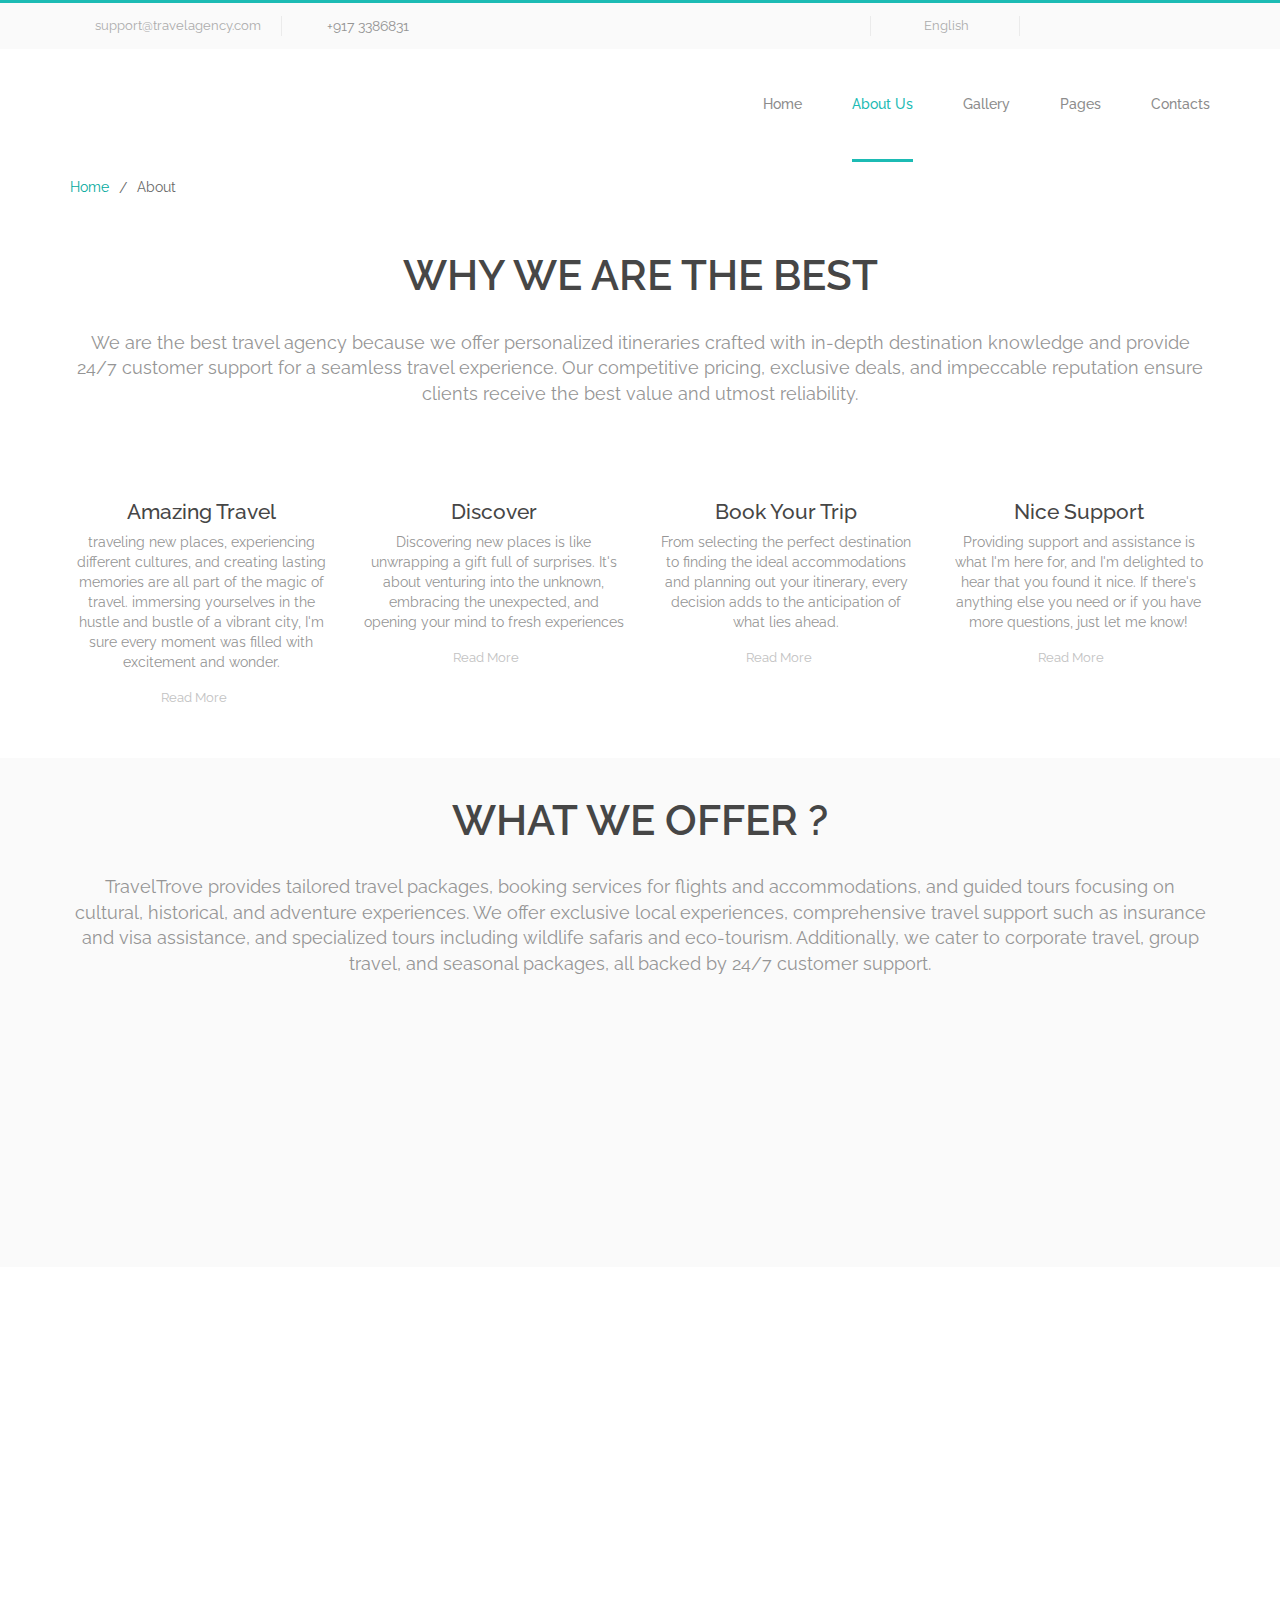
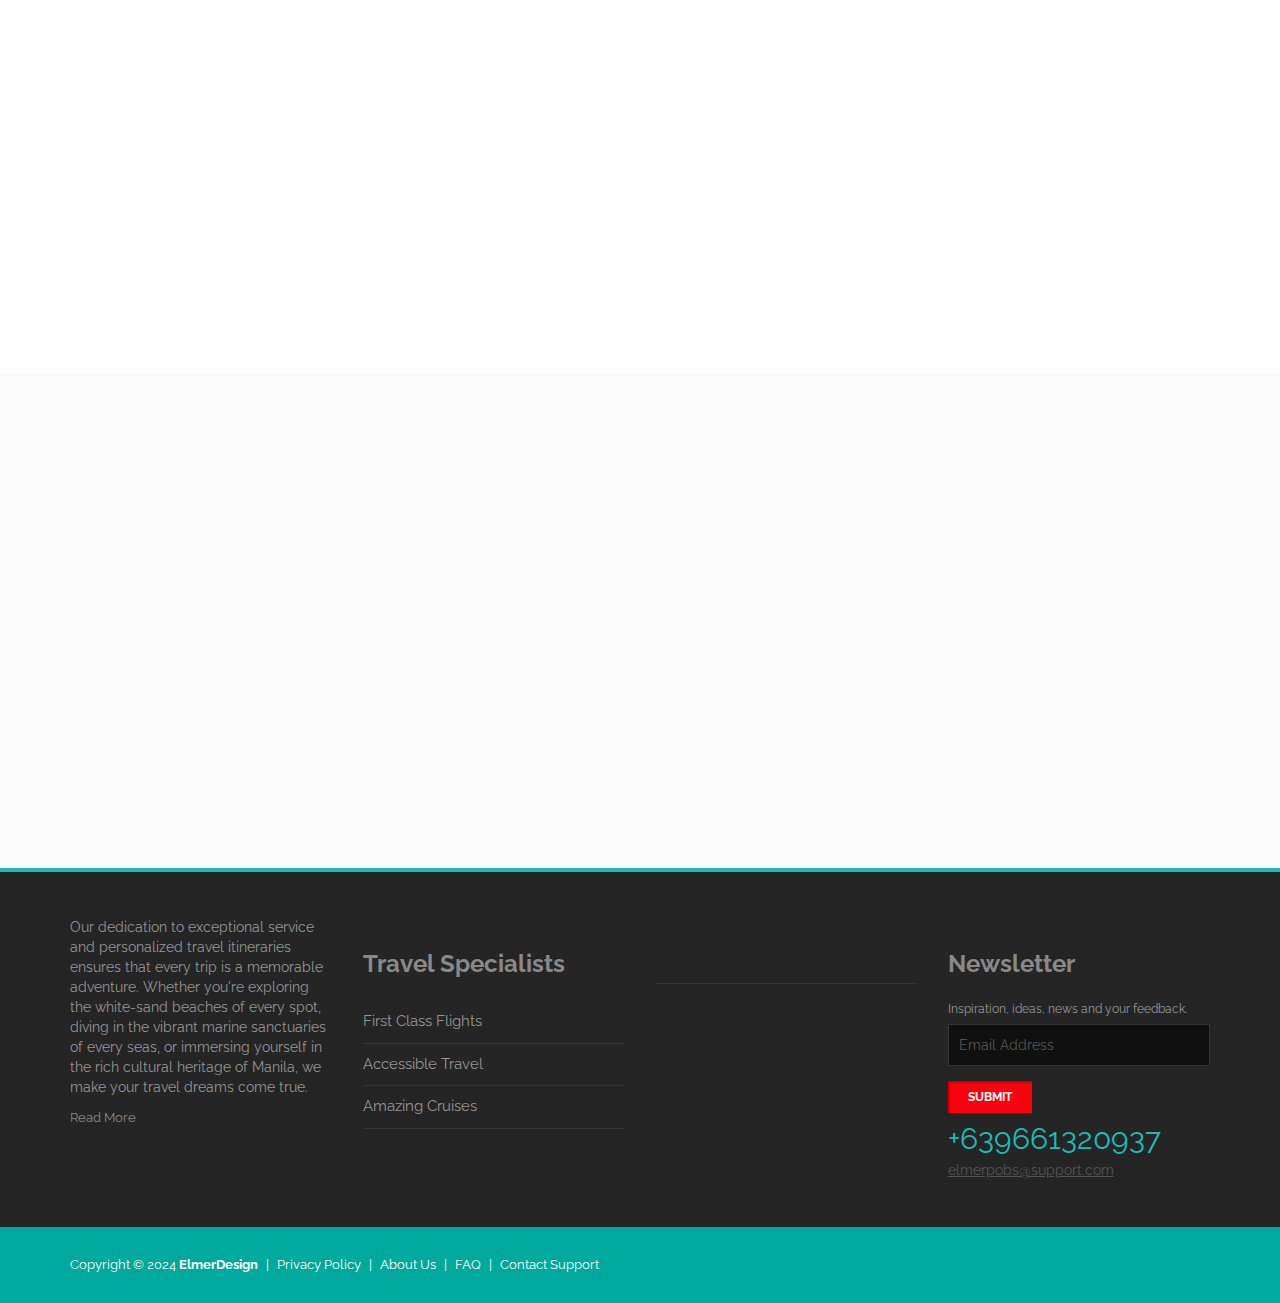
==== about.html @ 88b1f5b1 "Add files via upload" ====
<!DOCTYPE html>
<html lang="en">
<head>
<title>About - Travel agency, Bootstrap template</title>
<meta charset="utf-8">
<meta http-equiv="X-UA-Compatible" content="IE=edge">
<meta name="viewport" content="width=device-width, initial-scale=1.0">
<META NAME="ROBOTS" CONTENT="NOINDEX, NOFOLLOW">

<link href="css/bootstrap.css" rel="stylesheet">
<link href="css/font-awesome.css" rel="stylesheet">
<link href="css/animate.css" rel="stylesheet">
<link href="css/select2.css" rel="stylesheet">
<link href="css/smoothness/jquery-ui-1.10.0.custom.css" rel="stylesheet">
<link href="css/style.css" rel="stylesheet">

<script src="js/jquery.js"></script>
<script src="js/jquery-ui.js"></script>
<script src="js/jquery-migrate-1.2.1.min.js"></script>
<script src="js/jquery.easing.1.3.js"></script>
<script src="js/superfish.js"></script>

<script src="js/select2.js"></script>

<script src="js/jquery.parallax-1.1.3.resize.js"></script>

<script src="js/SmoothScroll.js"></script>

<script src="js/jquery.appear.js"></script>

<script src="js/jquery.caroufredsel.js"></script>
<script src="js/jquery.touchSwipe.min.js"></script>

<script src="js/jquery.ui.totop.js"></script>

<script src="js/script.js"></script>

<!-- HTML5 Shim and Respond.js IE8 support of HTML5 elements and media queries -->
<!-- WARNING: Respond.js doesn't work if you view the page via file:// -->
<!--[if lt IE 9]>
  <script src="https://oss.maxcdn.com/html5shiv/3.7.2/html5shiv.min.js"></script>
  <script src="https://oss.maxcdn.com/respond/1.4.2/respond.min.js"></script>
<![endif]-->
</head>
<body class="not-front page-about">

<div id="main">

<div class="top1_wrapper">
  <div class="container">
    <div class="top1 clearfix">
      <div class="email1"><a href="#">support@travelagency.com</a></div>
      <div class="phone1">+917 3386831</div>
      <div class="social_wrapper">
        <ul class="social clearfix">
          <li><a href="#"><i class="fa fa-facebook"></i></a></li>
          <li><a href="#"><i class="fa fa-twitter"></i></a></li>
          <li><a href="#"><i class="fa fa-google-plus"></i></a></li>
          <li><a href="#"><i class="fa fa-instagram"></i></a></li>
          <li><a href="#"><i class="fa fa-vimeo-square"></i></a></li>
        </ul>
      </div>
      <div class="lang1">
        <div class="dropdown">
          <button class="btn btn-default dropdown-toggle" type="button" id="dropdownMenu1" data-toggle="dropdown" aria-haspopup="true" aria-expanded="true">English<span class="caret"></span>
          </button>
          <ul class="dropdown-menu" aria-labelledby="dropdownMenu1">
            <li><a class="af" href="#">Afghanistan</a></li>
                <li><a class="al" href="#">Albania</a></li>
                <li><a class="dz" href="#">Algeria</a></li>
                <li><a class="ad" href="#">Andorra</a></li>
                <li><a class="ao" href="#">Angola</a></li>
                <li><a class="ag" href="#">Antigua</a></li>
                <li><a class="ar" href="#">Argentina</a></li>
                <li><a class="am" href="#">Armenia</a></li>
                <li><a class="au" href="#">Australia</a></li>
                <li><a class="at" href="#">Austria</a></li>
                <li><a class="az" href="#">Azerbaijan</a></li>
                <li><a class="bs" href="#">Bahamas</a></li>
                <li><a class="bh" href="#">Bahrain</a></li>
                <li><a class="bd" href="#">Bangladesh</a></li>
                <li><a class="bb" href="#">Barbados</a></li>
                <li><a class="by" href="#">Belarus</a></li>
                <li><a class="be" href="#">Belgium</a></li>
                <li><a class="bz" href="#">Belize</a></li>
                <li><a class="bj" href="#">Benin</a></li>
                <li><a class="bt" href="#">Bhutan</a></li>
                <li><a class="bo" href="#">Bolivia</a></li>
                <li><a class="ba" href="#">Bosnia</a></li>
                <li><a class="bw" href="#">Botswana</a></li>
                <li><a class="br" href="#">Brazil</a></li>
                <li><a class="bn" href="#">Brunei</a></li>
                <li><a class="bg" href="#">Bulgaria</a></li>
                <li><a class="bf" href="#">Burkina Faso</a></li>
                <li><a class="bi" href="#">Burundi</a></li>
                <li><a class="cv" href="#">Cabo Verde</a></li>
                <li><a class="kh" href="#">Cambodia</a></li>
                <li><a class="cm" href="#">Cameroon</a></li>
                <li><a class="ca" href="#">Canada</a></li>
                <li><a class="cf" href="#">Central Africa</a></li>
                <li><a class="td" href="#">Chad</a></li>
                <li><a class="cl" href="#">Chile</a></li>
                <li><a class="cn" href="#">China</a></li>
                <li><a class="co" href="#">Colombia</a></li>
                <li><a class="km" href="#">Comoros</a></li>
                <li><a class="cd" href="#">Congo</a></li>
                <li><a class="cr" href="#">Costa Rica</a></li>
                <li><a class="hr" href="#">Croatia</a></li>
                <li><a class="cu" href="#">Cuba</a></li>
                <li><a class="cy" href="#">Cyprus</a></li>
                <li><a class="cz" href="#">Czechia</a></li>
                <li><a class="dk" href="#">Denmark</a></li>
                <li><a class="dj" href="#">Djibouti</a></li>
                <li><a class="dm" href="#">Dominica</a></li>
                <li><a class="do" href="#">Dominican Republic</a></li>
                <li><a class="ec" href="#">Ecuador</a></li>
                <li><a class="eg" href="#">Egypt</a></li>
                <li><a class="sv" href="#">El Salvador</a></li>
                <li><a class="gq" href="#">Equatorial Guinea</a></li>
                <li><a class="er" href="#">Eritrea</a></li>
                <li><a class="ee" href="#">Estonia</a></li>
                <li><a class="sz" href="#">Eswatini</a></li>
                <li><a class="et" href="#">Ethiopia</a></li>
                <li><a class="fj" href="#">Fiji</a></li>
                <li><a class="fi" href="#">Finland</a></li>
                <li><a class="fr" href="#">France</a></li>
                <li><a class="ga" href="#">Gabon</a></li>
                <li><a class="gm" href="#">Gambia</a></li>
                <li><a class="ge" href="#">Georgia</a></li>
                <li><a class="de" href="#">Germany</a></li>
                <li><a class="gh" href="#">Ghana</a></li>
                <li><a class="gr" href="#">Greece</a></li>
                <li><a class="gd" href="#">Grenada</a></li>
                <li><a class="gt" href="#">Guatemala</a></li>
                <li><a class="gn" href="#">Guinea</a></li>
                <li><a class="gw" href="#">Guinea-Bissau</a></li>
                <li><a class="gy" href="#">Guyana</a></li>
                <li><a class="ht" href="#">Haiti</a></li>
                <li><a class="hn" href="#">Honduras</a></li>
                <li><a class="hu" href="#">Hungary</a></li>
                <li><a class="is" href="#">Iceland</a></li>
                <li><a class="in" href="#">India</a></li>
                <li><a class="id" href="#">Indonesia</a></li>
                <li><a class="ir" href="#">Iran</a></li>
                <li><a class="iq" href="#">Iraq</a></li>
                <li><a class="ie" href="#">Ireland</a></li>
                <li><a class="il" href="#">Israel</a></li>
                <li><a class="it" href="#">Italy</a></li>
                <li><a class="jm" href="#">Jamaica</a></li>
                <li><a class="jp" href="#">Japan</a></li>
                <li><a class="jo" href="#">Jordan</a></li>
                <li><a class="kz" href="#">Kazakhstan</a></li>
                <li><a class="ke" href="#">Kenya</a></li>
                <li><a class="ki" href="#">Kiribati</a></li>
                <li><a class="kp" href="#">Korea (North)</a></li>
                <li><a class="kr" href="#">Korea (South)</a></li>
                <li><a class="kw" href="#">Kuwait</a></li>
                <li><a class="kg" href="#">Kyrgyzstan</a></li>
                <li><a class="la" href="#">Laos</a></li>
                <li><a class="lv" href="#">Latvia</a></li>
                <li><a class="lb" href="#">Lebanon</a></li>
                <li><a class="ls" href="#">Lesotho</a></li>
                <li><a class="lr" href="#">Liberia</a></li>
                <li><a class="ly" href="#">Libya</a></li>
                <li><a class="li" href="#">Liechtenstein</a></li>
                <li><a class="lt" href="#">Lithuania</a></li>
                <li><a class="lu" href="#">Luxembourg</a></li>
                <li><a class="mg" href="#">Madagascar</a></li>
                <li><a class="mw" href="#">Malawi</a></li>
                <li><a class="my" href="#">Malaysia</a></li>
                <li><a class="mv" href="#">Maldives</a></li>
                <li><a class="ml" href="#">Mali</a></li>
                <li><a class="mt" href="#">Malta</a></li>
                <li><a class="mh" href="#">Marshall Islands</a></li>
                <li><a class="mr" href="#">Mauritania</a></li>
                <li><a class="mu" href="#">Mauritius</a></li>
                <li><a class="mx" href="#">Mexico</a></li>
                <li><a class="fm" href="#">Micronesia</a></li>
                <li><a class="md" href="#">Moldova</a></li>
                <li><a class="mc" href="#">Monaco</a></li>
                <li><a class="mn" href="#">Mongolia</a></li>
                <li><a class="me" href="#">Montenegro</a></li>
                <li><a class="ma" href="#">Morocco</a></li>
                <li><a class="mz" href="#">Mozambique</a></li>
                <li><a class="mm" href="#">Myanmar (formerly Burma)</a></li>
                <li><a class="na" href="#">Namibia</a></li>
                <li><a class="nr" href="#">Nauru</a></li>
                <li><a class="np" href="#">Nepal</a></li>
                <li><a class="nl" href="#">Netherlands</a></li>
                <li><a class="nz" href="#">New Zealand</a></li>
                <li><a class="ni" href="#">Nicaragua</a></li>
                <li><a class="ne" href="#">Niger</a></li>
                <li><a class="ng" href="#">Nigeria</a></li>
                <li><a class="mk" href="#">North Macedonia</a></li>
                <li><a class="no" href="#">Norway</a></li>
                <li><a class="om" href="#">Oman</a></li>
                <li><a class="pk" href="#">Pakistan</a></li>
                <li><a class="pw" href="#">Palau</a></li>
                <li><a class="ps" href="#">Palestine State</a></li>
                <li><a class="pa" href="#">Panama</a></li>
                <li><a class="pg" href="#">Papua New Guinea</a></li>
                <li><a class="py" href="#">Paraguay</a></li>
                <li><a class="pe" href="#">Peru</a></li>
                <li><a class="ph" href="#">Philippines</a></li>
                <li><a class="pl" href="#">Poland</a></li>
                <li><a class="pt" href="#">Portugal</a></li>
                <li><a class="qa" href="#">Qatar</a></li>
                <li><a class="ro" href="#">Romania</a></li>
                <li><a class="ru" href="#">Russia</a></li>
                <li><a class="rw" href="#">Rwanda</a></li>
                <li><a class="kn" href="#">Saint Kitts and Nevis</a></li>
                <li><a class="lc" href="#">Saint Lucia</a></li>
                <li><a class="vc" href="#">Saint Vincent and the Grenadines</a></li>
                <li><a class="ws" href="#">Samoa</a></li>
                <li><a class="sm" href="#">San Marino</a></li>
                <li><a class="st" href="#">Sao Tome and Principe</a></li>
                <li><a class="sa" href="#">Saudi Arabia</a></li>
                <li><a class="sn" href="#">Senegal</a></li>
                <li><a class="rs" href="#">Serbia</a></li>
                <li><a class="sc" href="#">Seychelles</a></li>
                <li><a class="sl" href="#">Sierra Leone</a></li>
                <li><a class="sg" href="#">Singapore</a></li>
                <li><a class="sk" href="#">Slovakia</a></li>
                <li><a class="si" href="#">Slovenia</a></li>
                <li><a class="sb" href="#">Solomon Islands</a></li>
                <li><a class="so" href="#">Somalia</a></li>
                <li><a class="za" href="#">South Africa</a></li>
                <li><a class="ss" href="#">South Sudan</a></li>
                <li><a class="es" href="#">Spain</a></li>
                <li><a class="lk" href="#">Sri Lanka</a></li>
                <li><a class="sd" href="#">Sudan</a></li>
                <li><a class="sr" href="#">Suriname</a></li>
                <li><a class="se" href="#">Sweden</a></li>
                <li><a class="ch" href="#">Switzerland</a></li>
                <li><a class="sy" href="#">Syria</a></li>
                <li><a class="tw" href="#">Taiwan</a></li>
                <li><a class="tj" href="#">Tajikistan</a></li>
                <li><a class="tz" href="#">Tanzania</a></li>
                <li><a class="th" href="#">Thailand</a></li>
                <li><a class="tl" href="#">Timor-Leste</a></li>
                <li><a class="tg" href="#">Togo</a></li>
                <li><a class="to" href="#">Tonga</a></li>
                <li><a class="tt" href="#">Trinidad and Tobago</a></li>
                <li><a class="tn" href="#">Tunisia</a></li>
                <li><a class="tr" href="#">Turkey</a></li>
                <li><a class="tm" href="#">Turkmenistan</a></li>
                <li><a class="tv" href="#">Tuvalu</a></li>
                <li><a class="ug" href="#">Uganda</a></li>
                <li><a class="ua" href="#">Ukraine</a></li>
                <li><a class="ae" href="#">United Arab Emirates</a></li>
                <li><a class="gb" href="#">United Kingdom</a></li>
                <li><a class="us" href="#">United States of America</a></li>
                <li><a class="uy" href="#">Uruguay</a></li>
                <li><a class="uz" href="#">Uzbekistan</a></li>
                <li><a class="vu" href="#">Vanuatu</a></li>
                <li><a class="ve" href="#">Venezuela</a></li>
                <li><a class="vn" href="#">Vietnam</a></li>
                <li><a class="ye" href="#">Yemen</a></li>
                <li><a class="zm" href="#">Zambia</a></li>
                <li><a class="zw" href="#">Zimbabwe</a></li>
          </ul>
        </div>
      </div>
    </div>
  </div>
</div>

<div class="top2_wrapper">
  <div class="container">
    <div class="top2 clearfix">
      <header>
        <div class="logo_wrapper">
          <a href="index.html" class="logo">
            <img src="images/logo.png" alt="" class="img-responsive">
          </a>
        </div>
      </header>
      <div class="navbar navbar_ navbar-default">
        <button type="button" class="navbar-toggle collapsed" data-toggle="collapse" data-target=".navbar-collapse">
          <span class="sr-only">Toggle navigation</span>
          <span class="icon-bar"></span>
          <span class="icon-bar"></span>
          <span class="icon-bar"></span>
        </button>
        <div class="navbar-collapse navbar-collapse_ collapse">
          <ul class="nav navbar-nav sf-menu clearfix">
              <li class="sub-menu sub-menu-1"><a href="index.html">Home<em></em></a>
              </li>
            <li class="active"><a href="about.html">About Us</a></li>
            <li><a href="gallery.html">Gallery</a></li>
            <li class="sub-menu sub-menu-1"><a href="#">Pages<em></em></a>
              <ul>
                <li><a href="flights.html">Flights</a>
                </li>
                <li><a href="hotels.html">Hotels</a>
                </li>

                <li><a href="cars.html">Rent a Car</a>
                </li>
                <li><a href="cruises.html">Cruises</a>
                </li>
              </ul>
            </li>
            <li><a href="contacts.html">Contacts</a></li>
          </ul>
        </div>
      </div>
    </div>
  </div>
</div>

<div class="breadcrumbs1_wrapper">
  <div class="container">
    <div class="breadcrumbs1"><a href="index.html">Home</a><span>/</span>About</div>
  </div>
</div>

<div id="why1">
  <div class="container">

    <h2 class="animated" data-animation="fadeInUp" data-animation-delay="100">WHY WE ARE THE BEST</h2>

    <div class="title1 animated" data-animation="fadeInUp" data-animation-delay="200">We are the best travel agency
      because we offer personalized itineraries crafted with in-depth destination knowledge and provide 24/7
      customer
      support for a seamless travel experience. Our competitive pricing, exclusive deals, and impeccable reputation
      ensure clients receive the best value and utmost reliability.</div>

    <br><br>

    <div class="row">
      <div class="col-sm-3">
        <div class="thumb2 animated" data-animation="flipInY" data-animation-delay="200">
          <div class="thumbnail clearfix">
            <a href="about.html">
              <figure class="">
                <img src="images/why1.png" alt="" class="img1 img-responsive">
                <img src="images/why1_hover.png" alt="" class="img2 img-responsive">
              </figure>
              <div class="caption">
                <div class="txt1">Amazing Travel</div>
                <div class="txt2">traveling new places, experiencing different cultures,
                  and creating lasting memories are all part of the magic of travel. immersing yourselves
                  in the hustle and bustle of a vibrant city,
                  I'm sure every moment was filled with excitement and wonder.</div>
                <div class="txt3">Read More</div>
              </div>
            </a>
          </div>
        </div>
      </div>
      <div class="col-sm-3">
        <div class="thumb2 animated" data-animation="flipInY" data-animation-delay="300">
          <div class="thumbnail clearfix">
            <a href="about.html">
              <figure class="">
                <img src="images/why2.png" alt="" class="img1 img-responsive">
                <img src="images/why2_hover.png" alt="" class="img2 img-responsive">
              </figure>
              <div class="caption">
                <div class="txt1">Discover</div>
                <div class="txt2">Discovering new places is like unwrapping a gift full of surprises. It's about
                  venturing into the unknown, embracing the unexpected, and opening your mind to fresh experiences
                </div>
                <div class="txt3">Read More</div>
              </div>
            </a>
          </div>
        </div>
      </div>
      <div class="col-sm-3">
        <div class="thumb2 animated" data-animation="flipInY" data-animation-delay="400">
          <div class="thumbnail clearfix">
            <a href="about.html">
              <figure class="">
                <img src="images/why3.png" alt="" class="img1 img-responsive">
                <img src="images/why3_hover.png" alt="" class="img2 img-responsive">
              </figure>
              <div class="caption">
                <div class="txt1">Book Your Trip</div>
                <div class="txt2"> From selecting the perfect destination to finding the ideal accommodations and
                  planning out your itinerary, every decision adds to the anticipation of what lies ahead. </div>
                <div class="txt3">Read More</div>
              </div>
            </a>
          </div>
        </div>
      </div>
      <div class="col-sm-3">
        <div class="thumb2 animated" data-animation="flipInY" data-animation-delay="500">
          <div class="thumbnail clearfix">
            <a href="about.html">
              <figure class="">
                <img src="images/why4.png" alt="" class="img1 img-responsive">
                <img src="images/why4_hover.png" alt="" class="img2 img-responsive">
              </figure>
              <div class="caption">
                <div class="txt1">Nice Support</div>
                <div class="txt2">Providing support and assistance is what I'm here for, and I'm delighted to hear
                  that you found it nice. If there's anything else you need or if you have more questions, just let
                  me know!</div>
                <div class="txt3">Read More</div>
              </div>
            </a>
          </div>
        </div>
      </div>
    </div>
  </div>
</div>  

<div id="what1">
  <div class="container">

    <h2 class="animated" data-animation="fadeInUp" data-animation-delay="200">WHAT WE OFFER ?</h2>

    <div class="title1 animated" data-animation="fadeInUp" data-animation-delay="300">TravelTrove provides tailored travel packages, booking services for flights and accommodations, 
      and guided tours focusing on cultural, historical, and adventure experiences. We offer exclusive local experiences, comprehensive travel support such as insurance and visa assistance, and specialized tours including wildlife safaris and eco-tourism. 
      Additionally, we cater to corporate travel, group travel, and seasonal packages, all backed by 24/7 customer support.</div>

    <br>

    <div class="row">
      <div class="col-sm-6 animated" data-animation="fadeInLeft" data-animation-delay="400">
        <ul class="ul2">
          <h5><center>MISSION</center></h5>
          <p>to deliver exceptional travel experiences through personalized and comprehensive travel services that meet the diverse needs of our clients. 
            We are dedicated to providing unparalleled customer support, ensuring each journey is seamless, 
            enjoyable, and enriched with unique local experiences. Our commitment to sustainable and responsible 
            travel guides us in promoting eco-friendly practices and cultural preservation, making a positive impact on the destinations we serve.</p>
        </ul>
      </div>
      <div class="col-sm-6 animated" data-animation="fadeInRight" data-animation-delay="400">
        <blockquote class="blockquote0">
          <h5><center>VISION</center></h5>
          to be the leading provider of innovative and personalized travel solutions, inspiring and enabling our 
          customers to explore the world with confidence and joy. We aspire to set the standard for excellence in 
          the travel industry by continuously enhancing our services, embracing sustainable practices, and fostering a 
          deep connection between travelers and the destinations they visit. Through our dedication to quality and customer 
          satisfaction, we aim to make every journey a memorable and transformative experience.        
        </blockquote>
      </div>
    </div>

  </div>
</div>

<div id="company1">
  <div class="container">

    <h2 class="animated" data-animation="fadeInUp" data-animation-delay="200">ABOUT OUR COMPANY</h2>

    <div class="title1 animated" data-animation="fadeInUp" data-animation-delay="300">premier travel service provider dedicated to crafting unforgettable travel
       experiences tailored to the unique needs and preferences of our clients. With a diverse range of services including 
       customized travel packages, booking solutions for flights and accommodations, and guided tours, we ensure that every
        journey is seamless and enriching. Our expert team brings a wealth of knowledge and passion for travel, offering 
        unparalleled customer support and a commitment to excellence.</div>

    <br>

    <div class="row">
      <div class="col-sm-12 col-md-6 col-md-push-6">
        <div class="content">
          <div class="txt1 animated" data-animation="fadeIn" data-animation-delay="300">TRAVEL AGENCY</div>
          <div class="txt2 animated" data-animation="fadeIn" data-animation-delay="300">we believe that travel is not just about visiting new places, but about creating lasting memories and meaningful connections. Our mission is to inspire and empower our clients to explore the world with confidence and joy, offering exceptional travel experiences that leave a lasting impression.</div>




          <div class="distance1 animated" data-animation="fadeInUp" data-animation-delay="0">
            <div class="txt">Flights</div>
            <div class="bg">
              <div class="animated-distance" data-num="94" data-duration="1300" data-animation-delay="0"><span></span></div>
            </div>
          </div>

          <div class="distance1 animated" data-animation="fadeInUp" data-animation-delay="100">
            <div class="txt">Hotels</div>
            <div class="bg">
              <div class="animated-distance" data-num="87" data-duration="1300" data-animation-delay="100"><span></span></div>
            </div>
          </div>

          <div class="distance1 animated" data-animation="fadeInUp" data-animation-delay="200">
            <div class="txt">Cars</div>
            <div class="bg">
              <div class="animated-distance" data-num="80" data-duration="1300" data-animation-delay="200"><span></span></div>
            </div>
          </div>

          <div class="distance1 animated" data-animation="fadeInUp" data-animation-delay="300">
            <div class="txt">Cruises</div>
            <div class="bg">
              <div class="animated-distance" data-num="90" data-duration="1300" data-animation-delay="300"><span></span></div>
            </div>
          </div>

        </div>
      </div>
      <div class="col-sm-12 col-md-6 col-md-pull-6">
        <img src="images/company1.png" alt="" class="img1 img-responsive animated" data-animation="fadeInLeft" data-animation-delay="300">
      </div>
    </div>
  </div>
</div>

<div id="team1">
  <div class="container">

    <h2 class="animated" data-animation="fadeInUp" data-animation-delay="200">OUR TEAM</h2>

    <div class="title1 animated" data-animation="fadeInUp" data-animation-delay="300">At TravelTrove, our team forms the core of our operations, infused with passion, expertise, and unwavering dedication. 
      Every member plays a crucial role in providing outstanding travel experiences for our clients.</div>

    <br>

    <div class="row">
      <div class="col-sm-3">
        <div class="thumb3 animated" data-animation="flipInY" data-animation-delay="300">
          <div class="thumbnail clearfix">
            <figure class="">
              <img src="images/team01.jpg" alt="" class="img-responsive">
              <div class="over">Marketing Manager</div>
            </figure>
            <div class="caption">
              <div class="txt1">Ezekiel Alinsunurin</div>
              <div class="txt2">Comprising a group of highly skilled and creative professionals, 
                the team works tirelessly to connect with our audience and promote our services through
                 innovative strategies and campaigns.</div>
              <div class="social_sm_wrapper">
                <ul class="social_sm clearfix">
                  <li><a href="#"><i class="fa fa-facebook-square"></i></a></li>
                  <li><a href="#"><i class="fa fa-twitter"></i></a></li>
                  <li><a href="#"><i class="fa fa-google-plus"></i></a></li>
                  <li><a href="#"><i class="fa fa-dribbble"></i></a></li>
                  <li><a href="#"><i class="fa fa-vimeo-square"></i></a></li>
                  <li><a href="#"><i class="fa fa-instagram"></i></a></li>
                </ul>
              </div>
            </div>
          </div>
        </div>
      </div>
      <div class="col-sm-3">
        <div class="thumb3 animated" data-animation="flipInY" data-animation-delay="400">
          <div class="thumbnail clearfix">
            <figure class="">
              <img src="images/team02.jpg " alt="" class="img-responsive">
              <div class="over">Site Administrator</div>
            </figure>
            <div class="caption">
              <div class="txt1">Manuel Alcira</div>
              <div class="txt2"> a crucial role in ensuring that our website operates smoothly, securely, and efficiently. With a strong technical 
                background and a keen eye for detail, they are responsible for maintaining and optimizing our online presence.</div>
              <div class="social_sm_wrapper">
                <ul class="social_sm clearfix">
                  <li><a href="#"><i class="fa fa-facebook-square"></i></a></li>
                  <li><a href="#"><i class="fa fa-twitter"></i></a></li>
                  <li><a href="#"><i class="fa fa-google-plus"></i></a></li>
                  <li><a href="#"><i class="fa fa-dribbble"></i></a></li>
                  <li><a href="#"><i class="fa fa-vimeo-square"></i></a></li>
                  <li><a href="#"><i class="fa fa-instagram"></i></a></li>
                </ul>
              </div>
            </div>
          </div>
        </div>
      </div>
      <div class="col-sm-3">
        <div class="thumb3 animated" data-animation="flipInY" data-animation-delay="500">
          <div class="thumbnail clearfix">
            <figure class="">
              <img src="images/team03.jpg" alt="" class="img-responsive">
              <div class="over">Tour Operator</div>
            </figure>
            <div class="caption">
              <div class="txt1">Emjay Lontes</div>
              <div class="txt2">dedicated to creating memorable and seamless travel experiences for our clients. With extensive knowledge of destinations 
                and a passion for customer service, they ensure that every detail of our tours is meticulously planned and executed.</div>
              <div class="social_sm_wrapper">
                <ul class="social_sm clearfix">
                  <li><a href="#"><i class="fa fa-facebook-square"></i></a></li>
                  <li><a href="#"><i class="fa fa-twitter"></i></a></li>
                  <li><a href="#"><i class="fa fa-google-plus"></i></a></li>
                  <li><a href="#"><i class="fa fa-dribbble"></i></a></li>
                  <li><a href="#"><i class="fa fa-vimeo-square"></i></a></li>
                  <li><a href="#"><i class="fa fa-instagram"></i></a></li>
                </ul>
              </div>
            </div>
          </div>
        </div>
      </div>
      <div class="col-sm-3">
        <div class="thumb3 animated" data-animation="flipInY" data-animation-delay="600">
          <div class="thumbnail clearfix">
            <figure class="">
              <img src="images/team04.jpg" alt="" class="img-responsive">
              <div class="over">Director</div>
            </figure>
            <div class="caption">
              <div class="txt1">Elmer Pobadora</div>
              <div class="txt2">a visionary leader with a passion for travel and a deep understanding of the industry's dynamics. 
                With a wealth of experience and a proven track record of success, they play a pivotal role in guiding our marketing 
                efforts to new heights.</div>
              <div class="social_sm_wrapper">
                <ul class="social_sm clearfix">
                  <li><a href="#"><i class="fa fa-facebook-square"></i></a></li>
                  <li><a href="#"><i class="fa fa-twitter"></i></a></li>
                  <li><a href="#"><i class="fa fa-google-plus"></i></a></li>
                  <li><a href="#"><i class="fa fa-dribbble"></i></a></li>
                  <li><a href="#"><i class="fa fa-vimeo-square"></i></a></li>
                  <li><a href="#"><i class="fa fa-instagram"></i></a></li>
                </ul>
              </div>
            </div>
          </div>
        </div>
      </div>
    </div>



  </div>
</div>

<div class="bot1_wrapper">
  <div class="container">
    <div class="row">
      <div class="col-sm-3">
        <div class="logo2_wrapper">
          <a href="index.html" class="logo2">
            <img src="images/logo2.png" alt="" class="img-responsive">
          </a>
        </div>
        <p>
          Our dedication to exceptional service and personalized travel itineraries ensures that every trip is a memorable adventure. Whether you're exploring the white-sand beaches of every spot, diving in the vibrant marine sanctuaries of every seas, or immersing yourself in the rich cultural heritage of Manila, we make your travel dreams come true.
        </p>
        <p>
          <a href="about.html" class="btn-default btn2">Read More</a>
        </p>
      </div>
      <div class="col-sm-3">
        <div class="bot1_title">Travel Specialists</div>
        <ul class="ul1">
          <li><a href="flights.html">First Class Flights</a></li>
          <li><a href="cars.html">Accessible Travel</a></li>
          <li><a href="cruises.html">Amazing Cruises</a></li>
        </ul>

        <div class="social2_wrapper">
          <ul class="social2 clearfix">
            <li class="nav1"><a href="https://www.facebook.com/elmer.pobadora.14"></a></li>
            <li class="nav2"><a href="https://mail.google.com/mail/u/0/#inbox?compose=CllgCJZbjWHprWTRrRqZTTjGwtvTjTGtHKqbXDNlxJVvBhtSxJQVKFXJVLzWffzBbCZPgwrHnxB"></a></li>
            <li class="nav3"><a href="index.html"></a></li>
            <li class="nav4"><a href="index.html"></a></li>
            <li class="nav5"><a href="index.html"></a></li>
            <li class="nav6"><a href="index.html"></a></li>
          </ul>
        </div>

      </div>
      <div class="col-sm-3">
        <div class="bot1_title"></div>
        <div class="twits1">
          <div class="twit1">
            <a href="#"> </a> 
            <div class="date"></div>
          </div>
          <div class="twit1">
            <a href="#"></a> 
            <div class="date"></div>
          </div>
        </div>
      </div>
      <div class="col-sm-3">
        <div class="bot1_title">Newsletter</div>
        <div class="newsletter_block">
          <div class="txt1">Inspiration, ideas, news and your feedback.</div>
          <div class="newsletter-wrapper clearfix">
            <form class="newsletter" action="javascript:;">
              <input type="text" name="s" value='Email Address'
                onBlur="if(this.value=='') this.value='Email Address'"
                onFocus="if(this.value =='Email Address' ) this.value=''">
              <a href="#" class="btn-default btn3">SUBMIT</a>
            </form>
          </div>
        </div>
        <div class="phone2">+639661320937</div>
        <div class="support1"><a href="#">elmerpobs@support.com</a></div>
      </div>
    </div>
  </div>
</div>

<div class="bot2_wrapper">
  <div class="container">
    <div class="left_side">
      Copyright © 2024 <a href="https://modders02.github.io/AdmiralPortfolio.github.io/index.html" target="_blank"><strong>ElmerDesign</strong></a> <span>|</span> <a href="PrivacyPolicy.html">Privacy
        Policy</a> <span>|</span> <a href="about.html">About Us</a> <span>|</span> <a href="#">FAQ</a> <span>|</span> <a
        href="contacts.html">Contact Support</a>
    </div>
  </div>
</div>
</div>
<script src="js/bootstrap.min.js"></script>
</body>

</html>
---- css/select2.css ----
.select2-container {
  box-sizing: border-box;
  display: inline-block;
  margin: 0;
  position: relative;
  vertical-align: middle; }
  .select2-container .select2-selection--single {
    box-sizing: border-box;
    cursor: pointer;
    display: block;
    height: 28px;
    user-select: none;
    -webkit-user-select: none; }
    .select2-container .select2-selection--single .select2-selection__rendered {
      display: block;
      padding-left: 8px;
      padding-right: 20px;
      overflow: hidden;
      text-overflow: ellipsis;
      white-space: nowrap; }
    .select2-container .select2-selection--single .select2-selection__clear {
      position: relative; }
  .select2-container[dir="rtl"] .select2-selection--single .select2-selection__rendered {
    padding-right: 8px;
    padding-left: 20px; }
  .select2-container .select2-selection--multiple {
    box-sizing: border-box;
    cursor: pointer;
    display: block;
    min-height: 32px;
    user-select: none;
    -webkit-user-select: none; }
    .select2-container .select2-selection--multiple .select2-selection__rendered {
      display: inline-block;
      overflow: hidden;
      padding-left: 8px;
      text-overflow: ellipsis;
      white-space: nowrap; }
  .select2-container .select2-search--inline {
    float: left; }
    .select2-container .select2-search--inline .select2-search__field {
      box-sizing: border-box;
      border: none;
      font-size: 100%;
      margin-top: 5px;
      padding: 0; }
      .select2-container .select2-search--inline .select2-search__field::-webkit-search-cancel-button {
        -webkit-appearance: none; }

.select2-dropdown {
  background-color: white;
  border: 1px solid #aaa;
  border-radius: 4px;
  box-sizing: border-box;
  display: block;
  position: absolute;
  left: -100000px;
  width: 100%;
  z-index: 1051; }

.select2-results {
  display: block; }

.select2-results__options {
  list-style: none;
  margin: 0;
  padding: 0; }

.select2-results__option {
  padding: 6px;
  user-select: none;
  -webkit-user-select: none; }
  .select2-results__option[aria-selected] {
    cursor: pointer; }

.select2-container--open .select2-dropdown {
  left: 0; }

.select2-container--open .select2-dropdown--above {
  border-bottom: none;
  border-bottom-left-radius: 0;
  border-bottom-right-radius: 0; }

.select2-container--open .select2-dropdown--below {
  border-top: none;
  border-top-left-radius: 0;
  border-top-right-radius: 0; }

.select2-search--dropdown {
  display: block;
  padding: 4px; }
  .select2-search--dropdown .select2-search__field {
    padding: 4px;
    width: 100%;
    box-sizing: border-box; }
    .select2-search--dropdown .select2-search__field::-webkit-search-cancel-button {
      -webkit-appearance: none; }
  .select2-search--dropdown.select2-search--hide {
    display: none; }

.select2-close-mask {
  border: 0;
  margin: 0;
  padding: 0;
  display: block;
  position: fixed;
  left: 0;
  top: 0;
  min-height: 100%;
  min-width: 100%;
  height: auto;
  width: auto;
  opacity: 0;
  z-index: 99;
  background-color: #fff;
  filter: alpha(opacity=0); }

.select2-hidden-accessible {
  border: 0 !important;
  clip: rect(0 0 0 0) !important;
  height: 1px !important;
  margin: -1px !important;
  overflow: hidden !important;
  padding: 0 !important;
  position: absolute !important;
  width: 1px !important; }

.select2-container--default .select2-selection--single {
  background-color: #fff;
  border: 1px solid #aaa;
  border-radius: 4px; }
  .select2-container--default .select2-selection--single .select2-selection__rendered {
    color: #444;
    line-height: 28px; }
  .select2-container--default .select2-selection--single .select2-selection__clear {
    cursor: pointer;
    float: right;
    font-weight: bold; }
  .select2-container--default .select2-selection--single .select2-selection__placeholder {
    color: #999; }
  .select2-container--default .select2-selection--single .select2-selection__arrow {
    height: 26px;
    position: absolute;
    top: 1px;
    right: 1px;
    width: 20px; }
    .select2-container--default .select2-selection--single .select2-selection__arrow b {
      border-color: #888 transparent transparent transparent;
      border-style: solid;
      border-width: 5px 4px 0 4px;
      height: 0;
      left: 50%;
      margin-left: -4px;
      margin-top: -2px;
      position: absolute;
      top: 50%;
      width: 0; }

.select2-container--default[dir="rtl"] .select2-selection--single .select2-selection__clear {
  float: left; }

.select2-container--default[dir="rtl"] .select2-selection--single .select2-selection__arrow {
  left: 1px;
  right: auto; }

.select2-container--default.select2-container--disabled .select2-selection--single {
  background-color: #eee;
  cursor: default; }
  .select2-container--default.select2-container--disabled .select2-selection--single .select2-selection__clear {
    display: none; }

.select2-container--default.select2-container--open .select2-selection--single .select2-selection__arrow b {
  border-color: transparent transparent #888 transparent;
  border-width: 0 4px 5px 4px; }

.select2-container--default .select2-selection--multiple {
  background-color: white;
  border: 1px solid #aaa;
  border-radius: 4px;
  cursor: text; }
  .select2-container--default .select2-selection--multiple .select2-selection__rendered {
    box-sizing: border-box;
    list-style: none;
    margin: 0;
    padding: 0 5px;
    width: 100%; }
  .select2-container--default .select2-selection--multiple .select2-selection__placeholder {
    color: #999;
    margin-top: 5px;
    float: left; }
  .select2-container--default .select2-selection--multiple .select2-selection__clear {
    cursor: pointer;
    float: right;
    font-weight: bold;
    margin-top: 5px;
    margin-right: 10px; }
  .select2-container--default .select2-selection--multiple .select2-selection__choice {
    background-color: #e4e4e4;
    border: 1px solid #aaa;
    border-radius: 4px;
    cursor: default;
    float: left;
    margin-right: 5px;
    margin-top: 5px;
    padding: 0 5px; }
  .select2-container--default .select2-selection--multiple .select2-selection__choice__remove {
    color: #999;
    cursor: pointer;
    display: inline-block;
    font-weight: bold;
    margin-right: 2px; }
    .select2-container--default .select2-selection--multiple .select2-selection__choice__remove:hover {
      color: #333; }

.select2-container--default[dir="rtl"] .select2-selection--multiple .select2-selection__choice, .select2-container--default[dir="rtl"] .select2-selection--multiple .select2-selection__placeholder, .select2-container--default[dir="rtl"] .select2-selection--multiple .select2-search--inline {
  float: right; }

.select2-container--default[dir="rtl"] .select2-selection--multiple .select2-selection__choice {
  margin-left: 5px;
  margin-right: auto; }

.select2-container--default[dir="rtl"] .select2-selection--multiple .select2-selection__choice__remove {
  margin-left: 2px;
  margin-right: auto; }

.select2-container--default.select2-container--focus .select2-selection--multiple {
  border: solid black 1px;
  outline: 0; }

.select2-container--default.select2-container--disabled .select2-selection--multiple {
  background-color: #eee;
  cursor: default; }

.select2-container--default.select2-container--disabled .select2-selection__choice__remove {
  display: none; }

.select2-container--default.select2-container--open.select2-container--above .select2-selection--single, .select2-container--default.select2-container--open.select2-container--above .select2-selection--multiple {
  border-top-left-radius: 0;
  border-top-right-radius: 0; }

.select2-container--default.select2-container--open.select2-container--below .select2-selection--single, .select2-container--default.select2-container--open.select2-container--below .select2-selection--multiple {
  border-bottom-left-radius: 0;
  border-bottom-right-radius: 0; }

.select2-container--default .select2-search--dropdown .select2-search__field {
  border: 1px solid #aaa; }

.select2-container--default .select2-search--inline .select2-search__field {
  background: transparent;
  border: none;
  outline: 0;
  box-shadow: none;
  -webkit-appearance: textfield; }

.select2-container--default .select2-results > .select2-results__options {
  max-height: 200px;
  overflow-y: auto; }

.select2-container--default .select2-results__option[role=group] {
  padding: 0; }

.select2-container--default .select2-results__option[aria-disabled=true] {
  color: #999; }

.select2-container--default .select2-results__option[aria-selected=true] {
  background-color: #ddd; }

.select2-container--default .select2-results__option .select2-results__option {
  padding-left: 1em; }
  .select2-container--default .select2-results__option .select2-results__option .select2-results__group {
    padding-left: 0; }
  .select2-container--default .select2-results__option .select2-results__option .select2-results__option {
    margin-left: -1em;
    padding-left: 2em; }
    .select2-container--default .select2-results__option .select2-results__option .select2-results__option .select2-results__option {
      margin-left: -2em;
      padding-left: 3em; }
      .select2-container--default .select2-results__option .select2-results__option .select2-results__option .select2-results__option .select2-results__option {
        margin-left: -3em;
        padding-left: 4em; }
        .select2-container--default .select2-results__option .select2-results__option .select2-results__option .select2-results__option .select2-results__option .select2-results__option {
          margin-left: -4em;
          padding-left: 5em; }
          .select2-container--default .select2-results__option .select2-results__option .select2-results__option .select2-results__option .select2-results__option .select2-results__option .select2-results__option {
            margin-left: -5em;
            padding-left: 6em; }

.select2-container--default .select2-results__option--highlighted[aria-selected] {
  background-color: #5897fb;
  color: white; }

.select2-container--default .select2-results__group {
  cursor: default;
  display: block;
  padding: 6px; }

.select2-container--classic .select2-selection--single {
  background-color: #f7f7f7;
  border: 1px solid #aaa;
  border-radius: 4px;
  outline: 0;
  background-image: -webkit-linear-gradient(top, white 50%, #eeeeee 100%);
  background-image: -o-linear-gradient(top, white 50%, #eeeeee 100%);
  background-image: linear-gradient(to bottom, white 50%, #eeeeee 100%);
  background-repeat: repeat-x;
  filter: progid:DXImageTransform.Microsoft.gradient(startColorstr='#FFFFFFFF', endColorstr='#FFEEEEEE', GradientType=0); }
  .select2-container--classic .select2-selection--single:focus {
    border: 1px solid #5897fb; }
  .select2-container--classic .select2-selection--single .select2-selection__rendered {
    color: #444;
    line-height: 28px; }
  .select2-container--classic .select2-selection--single .select2-selection__clear {
    cursor: pointer;
    float: right;
    font-weight: bold;
    margin-right: 10px; }
  .select2-container--classic .select2-selection--single .select2-selection__placeholder {
    color: #999; }
  .select2-container--classic .select2-selection--single .select2-selection__arrow {
    background-color: #ddd;
    border: none;
    border-left: 1px solid #aaa;
    border-top-right-radius: 4px;
    border-bottom-right-radius: 4px;
    height: 26px;
    position: absolute;
    top: 1px;
    right: 1px;
    width: 20px;
    background-image: -webkit-linear-gradient(top, #eeeeee 50%, #cccccc 100%);
    background-image: -o-linear-gradient(top, #eeeeee 50%, #cccccc 100%);
    background-image: linear-gradient(to bottom, #eeeeee 50%, #cccccc 100%);
    background-repeat: repeat-x;
    filter: progid:DXImageTransform.Microsoft.gradient(startColorstr='#FFEEEEEE', endColorstr='#FFCCCCCC', GradientType=0); }
    .select2-container--classic .select2-selection--single .select2-selection__arrow b {
      border-color: #888 transparent transparent transparent;
      border-style: solid;
      border-width: 5px 4px 0 4px;
      height: 0;
      left: 50%;
      margin-left: -4px;
      margin-top: -2px;
      position: absolute;
      top: 50%;
      width: 0; }

.select2-container--classic[dir="rtl"] .select2-selection--single .select2-selection__clear {
  float: left; }

.select2-container--classic[dir="rtl"] .select2-selection--single .select2-selection__arrow {
  border: none;
  border-right: 1px solid #aaa;
  border-radius: 0;
  border-top-left-radius: 4px;
  border-bottom-left-radius: 4px;
  left: 1px;
  right: auto; }

.select2-container--classic.select2-container--open .select2-selection--single {
  border: 1px solid #5897fb; }
  .select2-container--classic.select2-container--open .select2-selection--single .select2-selection__arrow {
    background: transparent;
    border: none; }
    .select2-container--classic.select2-container--open .select2-selection--single .select2-selection__arrow b {
      border-color: transparent transparent #888 transparent;
      border-width: 0 4px 5px 4px; }

.select2-container--classic.select2-container--open.select2-container--above .select2-selection--single {
  border-top: none;
  border-top-left-radius: 0;
  border-top-right-radius: 0;
  background-image: -webkit-linear-gradient(top, white 0%, #eeeeee 50%);
  background-image: -o-linear-gradient(top, white 0%, #eeeeee 50%);
  background-image: linear-gradient(to bottom, white 0%, #eeeeee 50%);
  background-repeat: repeat-x;
  filter: progid:DXImageTransform.Microsoft.gradient(startColorstr='#FFFFFFFF', endColorstr='#FFEEEEEE', GradientType=0); }

.select2-container--classic.select2-container--open.select2-container--below .select2-selection--single {
  border-bottom: none;
  border-bottom-left-radius: 0;
  border-bottom-right-radius: 0;
  background-image: -webkit-linear-gradient(top, #eeeeee 50%, white 100%);
  background-image: -o-linear-gradient(top, #eeeeee 50%, white 100%);
  background-image: linear-gradient(to bottom, #eeeeee 50%, white 100%);
  background-repeat: repeat-x;
  filter: progid:DXImageTransform.Microsoft.gradient(startColorstr='#FFEEEEEE', endColorstr='#FFFFFFFF', GradientType=0); }

.select2-container--classic .select2-selection--multiple {
  background-color: white;
  border: 1px solid #aaa;
  border-radius: 4px;
  cursor: text;
  outline: 0; }
  .select2-container--classic .select2-selection--multiple:focus {
    border: 1px solid #5897fb; }
  .select2-container--classic .select2-selection--multiple .select2-selection__rendered {
    list-style: none;
    margin: 0;
    padding: 0 5px; }
  .select2-container--classic .select2-selection--multiple .select2-selection__clear {
    display: none; }
  .select2-container--classic .select2-selection--multiple .select2-selection__choice {
    background-color: #e4e4e4;
    border: 1px solid #aaa;
    border-radius: 4px;
    cursor: default;
    float: left;
    margin-right: 5px;
    margin-top: 5px;
    padding: 0 5px; }
  .select2-container--classic .select2-selection--multiple .select2-selection__choice__remove {
    color: #888;
    cursor: pointer;
    display: inline-block;
    font-weight: bold;
    margin-right: 2px; }
    .select2-container--classic .select2-selection--multiple .select2-selection__choice__remove:hover {
      color: #555; }

.select2-container--classic[dir="rtl"] .select2-selection--multiple .select2-selection__choice {
  float: right; }

.select2-container--classic[dir="rtl"] .select2-selection--multiple .select2-selection__choice {
  margin-left: 5px;
  margin-right: auto; }

.select2-container--classic[dir="rtl"] .select2-selection--multiple .select2-selection__choice__remove {
  margin-left: 2px;
  margin-right: auto; }

.select2-container--classic.select2-container--open .select2-selection--multiple {
  border: 1px solid #5897fb; }

.select2-container--classic.select2-container--open.select2-container--above .select2-selection--multiple {
  border-top: none;
  border-top-left-radius: 0;
  border-top-right-radius: 0; }

.select2-container--classic.select2-container--open.select2-container--below .select2-selection--multiple {
  border-bottom: none;
  border-bottom-left-radius: 0;
  border-bottom-right-radius: 0; }

.select2-container--classic .select2-search--dropdown .select2-search__field {
  border: 1px solid #aaa;
  outline: 0; }

.select2-container--classic .select2-search--inline .select2-search__field {
  outline: 0;
  box-shadow: none; }

.select2-container--classic .select2-dropdown {
  background-color: white;
  border: 1px solid transparent; }

.select2-container--classic .select2-dropdown--above {
  border-bottom: none; }

.select2-container--classic .select2-dropdown--below {
  border-top: none; }

.select2-container--classic .select2-results > .select2-results__options {
  max-height: 200px;
  overflow-y: auto; }

.select2-container--classic .select2-results__option[role=group] {
  padding: 0; }

.select2-container--classic .select2-results__option[aria-disabled=true] {
  color: grey; }

.select2-container--classic .select2-results__option--highlighted[aria-selected] {
  background-color: #3875d7;
  color: white; }

.select2-container--classic .select2-results__group {
  cursor: default;
  display: block;
  padding: 6px; }

.select2-container--classic.select2-container--open .select2-dropdown {
  border-color: #5897fb; }
---- css/style.css ----
/* GOOGLE FONTS */
@import url(https://fonts.googleapis.com/css?family=Raleway:400,100,100italic,200,200italic,300,300italic,400italic,500,500italic,600,600italic,700,700italic,800,800italic,900,900italic);


/* Global properties ======================================================== */
a[href^="tel:"] { color: inherit; text-decoration: none;}
::selection{ background:#1cbbb4!important; color:#fff}
::-moz-selection{ background:#1cbbb4!important; color:#fff}

a{ color:#1cbbb4; text-decoration: underline; outline:none}
a:hover{ color:#1cbbb4; text-decoration: none; outline:none}

body{ background: #fff;  border:0; font: 14px 'Raleway', Arial, Helvetica, sans-serif; color: #959595; line-height:1.42857143; min-width:320px;}

.container { position: relative; min-width: 320px;}

#main{margin: 0 auto; position: relative; overflow: hidden;}

/* Page Animated item Styles */
.animated {
  visibility: hidden;
}

.visible {
visibility: visible;
}


/* ============================= header ====================== */
.top1_wrapper{background: #fafafa; border-top: 3px solid #1cbbb4; padding-top: 13px; padding-bottom: 13px;}
.email1{float: left; padding-left: 25px; background: url(../images/email1.png) left center no-repeat;border-right: 1px solid #ebebeb; margin-right: 20px; padding-right: 20px;}
.email1 a{display: block; font-size: 13px; color: #acacac; text-decoration: none; line-height: 20px;}

.phone1{float: left; padding-left: 25px; background: url(../images/phone1.png) left center no-repeat;}

.social_wrapper{float: right;}
.social{ display: block; margin: 0; padding: 0; list-style: none;}

.social li{display: inline-block; margin: 0 10px; float: left;}
.social li a{display: block; text-decoration: none; font-size: 18px; color: #ebebeb; text-align: center; line-height: 20px;
transition: all 0.3s ease-out; -moz-transition: all 0.3s ease-out; -webkit-transition: all 0.3s ease-out; -o-transition: all 0.3s ease-out;
}
.social li a:hover{color: #1cbbb4;}

.social_sm_wrapper{}
.social_sm{ display: block; margin: 0; padding: 0; list-style: none;}
.social_sm li{display: inline-block; margin: 0 10px 10px 0; float: left;}
.social_sm li a{display: block; text-decoration: none; font-size: 20px; color: #ebebeb; text-align: center; line-height: 20px;
transition: all 0.3s ease-out; -moz-transition: all 0.3s ease-out; -webkit-transition: all 0.3s ease-out; -o-transition: all 0.3s ease-out;
}
.social_sm li a:hover{color: #1cbbb4;}

.social3_wrapper{}
.social3{ display: block; margin: 0; padding: 0; list-style: none;}

.social3 li{display: inline-block; margin: 0 15px 10px 0; float: left;}
.social3 li a{display: block; text-decoration: none; font-size: 20px; color: #d7d7d7; text-align: center; line-height: 20px;
transition: all 0.3s ease-out; -moz-transition: all 0.3s ease-out; -webkit-transition: all 0.3s ease-out; -o-transition: all 0.3s ease-out;
}
.social3 li a:hover{color: #1cbbb4;}

.social4_wrapper{display: inline-block;}
.social4{ display: block; margin: 0; padding: 0; list-style: none;}
.social4 li{display: inline-block; margin: 0 8px; float: left;}
.social4 li a{display: block; text-decoration: none; font-size: 18px; color: #d7d7d7; text-align: center; line-height: 20px;
transition: all 0.3s ease-out; -moz-transition: all 0.3s ease-out; -webkit-transition: all 0.3s ease-out; -o-transition: all 0.3s ease-out;
}
.social4 li a:hover{color: #1cbbb4;}

.lang1{float: right; border-right: 1px solid #ebebeb; border-left: 1px solid #ebebeb; width: 150px; margin-right: 20px;}
.lang1 .dropdown-toggle {border: none; padding: 0; background: none!important; outline: none;display: block; width: 100%; padding-left: 30px; text-align: left; font-size: 13px; line-height: 20px; color: #acacac;}
.lang1 .dropdown-toggle:focus, .lang1 .dropdown-toggle:active{background: none; outline: none; box-shadow: none;}
.lang1 .dropdown-toggle:before{content: ''; display: inline-block; width: 18px; height: 12px; background: url(../images/flag_en.png) 0 0 no-repeat; vertical-align: top; margin-top: 3px; margin-right: 5px;}
.lang1 .dropdown-toggle .caret{display: inline-block; width: 10px; height: 6px; border: none; background: url(../images/arr0.png); margin-left: 10px;}


.lang1 .dropdown-menu {min-width: 100%; margin: 0; padding: 0; left: -1px; right: -1px; margin-top: 13px; border-radius: 0; border: 1px solid #ebebeb; box-shadow: none;}
.lang1 .dropdown-menu a{display: block; font-size: 13px; line-height: 20px; padding: 4px 30px; color: #acacac; text-decoration: none;}
.lang1 .dropdown-menu a:hover{background: #3dd2cb; color: #fff;}
.lang1 .dropdown-menu a:before{content: ''; display: inline-block; width: 18px; height: 12px; background: url(../images/flag_en.png) 0 0 no-repeat; vertical-align: top; margin-top: 3px; margin-right: 5px;}
.lang1 .dropdown-menu a.ge:before{background: url(../images/flag_ge.png) 0 0 no-repeat;}
.lang1 .dropdown-menu a.ru:before{background: url(../images/flag_ru.png) 0 0 no-repeat;}

.top2_wrapper{position: relative; background: #fff;}
.top2{position: relative;}
header{position: absolute; left: 0; top: 10px; z-index: 31;}


/* ============================= slider ====================== */
#slider_wrapper{ position: relative; padding-top: 0px; padding-bottom: 0px;}

#slider_inner{}

#slider{position: relative;padding-top: 0px; padding-bottom: 0px;}

.slider_pagination{padding-top: 160px;}
.slider_pagination a{display: inline-block; width: 15px; height: 15px; margin-right: 5px; background: url(../images/pagination.png) center center no-repeat; position: relative; overflow: hidden; text-indent: -9999px;}
.slider_pagination a:hover, .slider_pagination a.selected{background: url(../images/pagination_hover.png) center center no-repeat;}


#slider .carousel-box{position: relative;}
#slider .carousel-box .inner{position: relative; overflow: hidden; max-width: none; margin: 0;}
#slider .carousel.main{position: relative; overflow: hidden; margin: 0; padding: 0;margin-right: -30px; }
#slider .caroufredsel_wrapper{padding: 0; margin: 0;}
#slider .caroufredsel_wrapper ul{padding: 0; margin: 0;}
#slider .carousel-box ul li { float:left; display: inline-block; padding:0px 0px 0px 0px; position:relative; width:100%; overflow:hidden; padding-right:30px }

.slider{}
.slider .slider_inner{line-height: 1.2; color: #fff;}
.slider .slider_inner span{padding: 5px 15px; display: inline-block; }
.slider .slider_inner .txt1{font-weight: 500; font-size: 30px; margin-bottom: 5px;}
.slider .slider_inner .txt2{font-weight: 800; font-size: 45px; margin-bottom: 5px;}
.slider .slider_inner .txt3{font-weight: 400; font-size: 18px;}
/* ============================= slider end ====================== */

/* ============================= video bg ====================== */
.video-background-wrapper{position: relative; overflow: hidden; max-height: 781px; background: url(../images/video-loader.gif) center center no-repeat;}
.video-background{width: 100%; display: block;}
/* ============================= video bg end ====================== */

/* ============================= supersildes ====================== */
#home{height: 781px; position: relative; z-index: 0;}
/* ============================= supersildes end ====================== */

/* ============================= sm slider ====================== */
.sm_slider{position: relative;padding: 25px 20px 65px; background: #1cbbb4; border-top: 5px solid #01726a; margin-bottom: 30px;}

.sm_slider_prev{display: block; width: 22px; height: 22px; position: absolute; left: 50%; bottom: 25px; margin-left: -27px; z-index: 10;background: url(../images/prev.png) left top no-repeat;}
.sm_slider_prev:hover{background-position: bottom;}

.sm_slider_next{display: block; width: 22px; height: 22px; position: absolute; left: 50%; bottom: 25px; margin-left: 5px; z-index: 10;background: url(../images/next.png) left top no-repeat;}
.sm_slider_next:hover{background-position: bottom;}

.sm_slider .carousel-box{position: relative;}
.sm_slider .carousel-box .inner{position: relative; overflow: hidden; max-width: none; margin: 0;}
.sm_slider .carousel.main{position: relative; overflow: hidden; margin: 0; padding: 0;margin-right: -30px; }
.sm_slider .caroufredsel_wrapper{padding: 0; margin: 0;}
.sm_slider .caroufredsel_wrapper ul{padding: 0; margin: 0;}
.sm_slider .carousel-box ul li { float:left; display: inline-block; padding:0px 0px 0px 0px; position:relative; width:300px; overflow:hidden; padding-right:30px }

.sm_slider_inner{text-align: center; color: #fff; padding-top: 25px; background: url(../images/q1.png) center top no-repeat;}
.sm_slider_inner .txt1{}
.sm_slider_inner .txt2{font-weight: 600; font-size: 15px; color: #fff799; padding-top: 10px;}


/* ============================= sm slider end ====================== */

/* ============================= sl1 ====================== */
#sl1{position: relative;}

.sl1_prev, .sl1_next {display: block; width: 28px; height: 28px; position: absolute; left: 4%; top: 50%; margin-top: -14px; background: url(../images/prev3.png) 0 0 no-repeat; z-index: 2; opacity: 1; filter: alpha(opacity=100);
transition: all 0.3s ease-out; -moz-transition: all 0.3s ease-out; -webkit-transition: all 0.3s ease-out; -o-transition: all 0.3s ease-out;
}
.sl1_prev:hover, .sl1_next:hover{opacity: 0.5; filter: alpha(opacity=50);}

.sl1_next{background: url(../images/next3.png) center center no-repeat; left: auto; right: 4%;}

.sl1_pagination{position: absolute; width: 100%; z-index: 2; bottom: 15px; text-align: center; line-height: 0;}
.sl1_pagination a{display: inline-block; width: 16px; height: 16px; background: #fff; border: 2px solid transparent; margin: 0 3px; border-radius:50%; -moz-border-radius:50%; -webkit-border-radius:50%; text-decoration: none;}
.sl1_pagination a.selected{background: transparent; border-color: #fff;}
.sl1_pagination a span{display: none;}

#sl1 .carousel-box{position: relative;}
#sl1 .carousel-box .inner{position: relative; overflow: hidden; max-width: none; margin: 0;}
#sl1 .carousel.main{position: relative; overflow: hidden; margin: 0; padding: 0;margin-right: 0px; }
#sl1 .caroufredsel_wrapper{padding: 0; margin: 0;}
#sl1 .caroufredsel_wrapper ul{padding: 0; margin: 0;}
#sl1 .carousel-box ul li { float:left; display: inline-block; padding:0px 0px 0px 0px; position:relative; width:300px; overflow:hidden; padding-right:0px }

.sl1 .sl1_inner img{width: 100%;}

/* ============================= sl1 end ====================== */

/* ============================= tabs end ====================== */
#front_tabs{position: relative; margin-top: -176px;}
.tabs_wrapper{position: relative;}

.tabs{padding: 0; background: none; border-radius: 0; border: none; font-family: inherit;}

.tabs_tabs{}
.tabs_tabs .ui-tabs-nav{padding: 0; display: inline-block; vertical-align: top; font-family: 'Raleway'; font-weight: 700; font-size: 14px; line-height: 20px; text-transform: none; border: none; border-radius: 0; background: none; background: #00a99d;}
.tabs_tabs .ui-tabs-nav li{margin: 0 0 0 1px!important; border: none; background: none; font-weight: 700;}
.tabs_tabs .ui-tabs-nav li:first-child {margin-left: 0!important;}
.tabs_tabs .ui-tabs-nav li.ui-tabs-active{margin: 0;padding: 0;}
.tabs_tabs .ui-tabs-nav .ui-tabs-anchor{color: #ffffff; padding: 13px 30px 14px 60px; background: #00a99d; float: none; display: block;}
.tabs_tabs .ui-tabs-nav .ui-tabs-anchor:focus{outline: none;}
.tabs_tabs .ui-tabs-nav li.ui-tabs-active .ui-tabs-anchor{ background-color: #fafafa; color: #1cbbb4;}

.tabs_tabs .ui-tabs-nav li.flights a{background: url(../images/flights.png) 20px center no-repeat #00a99d;}
.tabs_tabs .ui-tabs-nav li.ui-tabs-active.flights a{background-image: url(../images/flights_hover.png);}

.tabs_tabs .ui-tabs-nav li.hotels a{background: url(../images/hotels.png) 20px center no-repeat #1cbbb4;}
.tabs_tabs .ui-tabs-nav li.ui-tabs-active.hotels a{background-image: url(../images/hotels_hover.png);}

.tabs_tabs .ui-tabs-nav li.cars a{background: url(../images/cars.png) 20px center no-repeat #2bc3bc;}
.tabs_tabs .ui-tabs-nav li.ui-tabs-active.cars a{background-image: url(../images/cars_hover.png);}

.tabs_tabs .ui-tabs-nav li.cruises a{background: url(../images/cruises.png) 20px center no-repeat #2dd1c9;}
.tabs_tabs .ui-tabs-nav li.ui-tabs-active.cruises a{background-image: url(../images/cruises_hover.png);}


.tabs_content{position: relative;}
.tabs_content .ui-tabs-panel{background: none; padding: 0; margin: 0; border: none; border-radius: 0;}

.tabs2 .tabs_content .ui-tabs-panel{display: block!important;}
.tabs2 .tabs_content .ui-tabs-panel.tab-hidden{position: absolute; width: 100%; clip: rect(1px 1px 1px 1px); clip: rect(1px, 1px, 1px, 1px); overflow: hidden; height: 1px;}

.form1{display: block; background: #fafafa;padding: 30px; border-bottom: 3px solid #1cbbb4; margin-bottom: 20px;}
.front .form1{margin-bottom: 0;}

.form1 label{font-family: 'Raleway'; font-size: 14px; color: #636363; line-height: 1; padding-bottom: 10px; display: block; font-weight: 600; margin-bottom: 0; white-space: nowrap;}

.form2{display: block; background: #fafafa;padding: 20px 30px; border-bottom: 3px solid #1cbbb4; margin-bottom: 30px;}
.form2 label{font-family: 'Raleway'; font-size: 14px; color: #636363; line-height: 1; padding-bottom: 10px; display: block; font-weight: 600; margin-bottom: 0; white-space: nowrap;}

.form2_flights label{float: left; margin-right: 20px; margin-top: 15px;}
.form2_flights .select1_inner{float: left; width: 100px;}

.form2_hotels{padding-top: 0;}
.form2_hotels label{padding-bottom: 6px;}

.form3{display: block; background: #fafafa;padding: 20px; border-bottom: 3px solid transparent; margin-bottom: 30px;}
.form3 label{font-family: 'Raleway'; font-size: 14px; color: #636363; line-height: 1; padding-bottom: 10px; display: block; font-weight: 600; margin-bottom: 0; white-space: nowrap;}
.form3 .select1_wrapper{float: left; margin-right: 20px;}
.form3 .txt label{ margin-top: 15px;}
.form3 .sel{width: 125px;}
.form3 .sel2{width: 225px;}
.form3 .buttons{margin-right: 0; line-height: 1px;}



.select1_inner{position: relative; background: #fff; border: 1px solid #ebebeb; height: 42px; position: relative;}
.select1_inner:after{content: ''; display: block; width: 10px; height: 7px; background: url(../images/a1.png) 0 0 no-repeat; position: absolute; right: 10px; top: 17px;}

.select2{width: 100%;}
.select2 *:focus{outline: none!important;}

.select2-container--default .select2-results > .select2-results__options{max-height: 500px;overflow:hidden;}
.select2-container--default .select2-selection--single{background: none;border-radius: 0; border: none; height: auto;}
.select2-container--default .select2-selection--single .select2-selection__rendered{font-size: 13px; line-height: 20px; padding: 10px 20px 10px 15px; color: #c2c2c2;}
.select2_inner .select2-container--default .select2-selection--single .select2-selection__rendered{padding-left: 0;}
.select2-container--default .select2-selection--single .select2-selection__arrow{display: none;}
.select2-dropdown{background: none;border-radius: 0; z-index: 10; min-width: 0px;}
.select2-container--open .select2-dropdown--below{border: none;}

.select2-results__option{padding: 10px  5px 10px 15px; background: #62c7bf; font-size: 14px; line-height: 20px; color: #fff; border-top: 1px solid #4cb6ae;}
.select2-results__option:first-child{border-top: none;}
.small .select2-results__option {
  padding-left: 0;
}
.select2-container--default .select2-results__option[aria-selected=true]{background: #fff; color: #62c7bf;}
.select2-container--default .select2-results__option--highlighted[aria-selected]{background: #fff; color: #62c7bf;}
.ui-datepicker{font-size: 14px; width: 212px;}


.input1_inner{position: relative; background: none; border: 1px solid #ebebeb; height: 42px; position: relative;}
.input1_inner:after{content: ''; display: block; width: 16px; height: 17px; background: url(../images/m2.png) 0 0 no-repeat; position: absolute; right: 10px; top: 11px;}
.input1_inner input{padding: 10px 25px 10px 15px; height: 40px; border: none; background: #fff; color: #c2c2c2; font-size: 13px; line-height: 20px; font-family: inherit; display: block; width: 100%;}
.input1_inner input:focus{outline: none;}


.input2_inner{position: relative; background: none; border: 1px solid #ebebeb; height: 42px; position: relative;}
.input2_inner input{padding: 10px 25px 10px 15px; height: 40px; border: none; background: #fff; color: #c2c2c2; font-size: 13px; line-height: 20px; font-family: inherit; display: block; width: 100%;}
.input2_inner input:focus{outline: none;}


.btn-form1-submit{border: none; font-family: 'Raleway'!important; font-size: 14px!important; font-weight: bold; padding: 11px 10px; background: #00a99d; line-height: 20px; text-transform: uppercase; text-align: center; width: 100%; margin-top: 24px; color: #fff;box-shadow: 2px 2px 0px 0px rgba(0, 0, 0, 0.2) inset; moz-box-shadow: 2px 2px 0px 0px rgba(0, 0, 0, 0.2) inset; -webkit-box-shadow: 2px 2px 0px 0px rgba(0, 0, 0, 0.2) inset;
transition: background 0.3s ease-out; -moz-transition: background 0.3s ease-out; -webkit-transition: background 0.3s ease-out; -o-transition: background 0.3s ease-out;
}
.btn-form1-submit:hover{background: #fb000d; color: #fff;}
.btn-form1-submit:focus{outline: none;}


/* ============================= tabs end ====================== */

/* ============================= blog ====================== */
.post{margin-bottom: 30px;}
.post .post-header{position: relative; border: 4px solid #fafafa;}
.post .post-header .post-slide{position: relative;}
.post .post-header .post-video{position: relative; padding-bottom: 56%;}
.post .post-header .post-video iframe{position: absolute; width: 100%; height: 100%; left: 0; top: 0;}

.post .post-story{}
.post .post-story h2{text-align: left; font-size: 30px; color: #464646; text-transform: none; font-weight: 500; margin-bottom: 0;}


.post .post-story .post-story-info .date1{display: inline-block; background: #1cbbb4; color: #fff; padding: 6px 15px; margin-right: 15px;}
.post .post-story .post-story-info .by{display: inline-block; color: #c2c2c2; padding: 6px 0;}
@media(min-width: 1200px) {
  .post .post-story .post-story-info{background: #fafafa; margin-bottom: 20px;height:36px;}
  .post .post-story .post-story-info .date12{float:left; background: #1cbbb4; color: #fff; padding: 8px 15px; margin-right: 15px;}
  .post .post-story .post-story-info .option-booking{font-family:'Raleway', sans-serif;font-size:10pt;display: inline-block; color: #c2c2c2;}
  .post .post-story .post-story-info .option-booking span{float:left;color:#959595;font-weight:500;font-size:11px;margin-left:5px;margin-top:6px;margin-right:10px;}
  .post .post-story .post-story-info .option-booking i{width:26px;height:20px;float:left;margin-top:2px;margin-left:7px;}
}
@media(min-width: 320px) and (max-width: 1199px) {
  .post .post-story .post-story-info{background: #fafafa;  margin-bottom: 20px;height:206px;}
  .post .post-story .post-story-info .date12{text-align:center; background: #1cbbb4; color: #fff; padding: 8px 15px;}
  .post .post-story .post-story-info .option-booking{font-family:'Raleway', sans-serif;font-size:10pt;display: inline-block; color: #c2c2c2;}
  .post .post-story .post-story-info .option-booking span{float:left;color:#959595;font-weight:500;font-size:11px;margin-left:5px;margin-top:14px;margin-right:10px;}
  .post .post-story .post-story-info .option-booking i{width:26px;height:20px;float:left;margin-top:10px;margin-left:7px;clear:both;}
}

@media(min-width: 320px) and (max-width: 767px) {
  h3.hch {text-transform: none;color:#464646;font-size:40px;font-weight:500; margin-top:10px; margin-bottom:0; padding-top:0; padding-bottom:0; line-height:0.8}
  h3.hch2 {text-transform: none;color:#464646;font-size:40px;font-weight:500; margin-top:10px; margin-bottom:0; padding-top:0; padding-bottom:0; line-height:0.8}
  p.address {font-size:17px;font-weight:500;color:#464646;}
  .star-rating {display: inline-block; margin-top:10px;}
}
@media(min-width: 768px) {
  h3.hch {display:inline-block; float:left;text-transform: none;color:#464646;font-size:40px;font-weight:500; margin-top:0; margin-bottom:7px; padding-top:0; padding-bottom:0; line-height:0.8}
  h3.hch2 {text-transform: none;color:#464646;font-size:40px;font-weight:500; margin-top:10px; margin-bottom:7px; padding-top:0; padding-bottom:0;}
  p.address {font-size:17px;font-weight:500;color:#464646;}
  .star-rating {display: inline-block;float:left; margin-left:20px; margin-top:10px;}
}
@media(min-width: 768px) {
  .paddinger { padding-top:200px; }
}
.col-centered{  float: none;  margin: 0 auto;  }
.booking-success {font-weight:600;color:#464646;}
.booking-success h3 {font-size:30px;text-transform: none;padding-bottom:0;}
.booking-success span {color:#1cbbb4;}
.booking-success p span {font-weight:700;}
.border-bottom {border-bottom:1px solid #1cbbb4;padding-bottom:10px;}
.booking-row {margin-left:0;padding-left:0;padding-right:0;margin-right:0;}
.booking-row h3 {font-weight:600; font-size:18px; color:#01726a; padding-bottom:9px;}
.booking-row h3.line {font-weight:600; font-size:18px; color:#01726a; border-bottom: 2px solid #01726a; padding-bottom:9px;}
.booking-row label {color:#434343;font-size:14px;margin-top:8px;}
.booking-row .form-control{font-family: 'Raleway', sans-serif;height: 43px; margin-top:9px; padding: 13px 12px; font-size: 14px; line-height: 20px; color: #666666; background: #fff;border: 1px solid #ebebeb;border-radius:0px; -moz-border-radius:0px; -webkit-border-radius:0px;}
.booking-row .form-control:focus{border-color: #1cbbb4;   -webkit-box-shadow: inset 0 1px 1px rgba(0,0,0,.075), 0 0 8px rgba(28, 187, 180, .3); box-shadow: inset 0 1px 1px rgba(0,0,0,.075), 0 0 8px rgba(28, 187, 180, .3);}
.booking-row .red {color:#FF0000; font-size:21px;font-weight: 700; padding-top:15px;display: inline-block;}
.no-padding {padding-left:0;padding-right:0;}
.no-padding-vertical {padding-top:0 !important;padding-bottom:0 !important;}
.border-3px {width:100%;height:2px;background-color:#01726a;}
.star-rating-left {display: inline-block;float:left; margin-top:5px;}
.location {display: inline-block; float:left; margin-left:20px; font-weight:600; font-size:13px; color:#464646; margin-top:8px;}
.sidebar-block {background-color:#f3f3f3; padding:25px 25px; border-bottom:3px solid #1cbbb4;}
.sidebar-block h3 {font-weight:600;color:#01726a; font-size:18px; padding-top:0; margin-top:0; padding-bottom:0; margin-bottom:0;}
.sidebar-block label {font-size: 14px; color: #636363; font-weight: 600; margin-bottom:9px;}
.sidebar-block .nights {display:block; font-weight:500;color:#464646;font-size:13px;margin-top:8px;}
.margin-top {margin-top:20px;}
.price-left {margin-top:5px;color:#000; text-align:right; }
.price-left span.red {font-weight:700;font-size:18px;color:#FF0000;}
.price-left span.blue {font-weight:500;color:#1cbbb4;font-size:11px;padding-right:5px;}
.price-total-left {margin-top:3px;color:#000; text-align:right; }
.price-total-left span.red {font-weight:700;font-size:25px;color:#FF0000;}
.post .post-story .post-story-info .by a{text-decoration: none;}

.free-wifi {background:url('../images/free-wifi.png') no-repeat center center;}
.parking {background:url('../images/parking.png') no-repeat center center;}
.no-parking {background:url('../images/no-parking.png') no-repeat center center;}
.no-smoking {background:url('../images/no-smoking.png') no-repeat center center;}
.breakfast {background:url('../images/breakfast.png') no-repeat center center;}
.airport-shuttle {background:url('../images/airport-shuttle.png') no-repeat center center;}
.post .post-story .post-story-body{margin-bottom: 20px;}

.post .post-story .post-story-link{}

.post .post-story .post-story-tags{background: #fafafa; padding: 10px 25px;}
.post .post-story .post-story-tags .tags_wrapper{float: left; color: #636363; font-size: 13px; padding-top: 4px;}
.post .post-story .post-story-tags .tags_wrapper a{text-decoration: none;}

.share_post{float: right;}
.share_post .txt1{display: inline-block; font-size: 13px; font-weight: bold; color: #636363; vertical-align: top; padding-right: 20px; padding-top: 4px;}

.num-comments{font-size: 30px; color: #464646; font-weight: 600; padding: 30px 0;}

.comment-block{margin-bottom: 30px;}
.comment-block.left1{margin-left: 100px;}
.comment-block figure{float: left; margin-right: 30px;}
.comment-block figure img{}
.comment-block .caption{overflow: hidden; background: #fff; border: 1px solid #ebebeb; padding: 15px;}
.comment-block .caption .top{padding-bottom: 15px; color: #c2c2c2; font-size: 12px; font-weight: 500;}
.comment-block .caption .top span{display: inline-block; margin: 0 25px;}
.comment-block .caption .top .txt1{display: inline-block;}
.comment-block .caption .top .txt1 a{color: #1cbbb4; text-decoration: none;}
.comment-block .caption .top .txt2{display: inline-block;}
.comment-block .caption .top .txt3{display: inline-block;}
.comment-block .caption .top .txt3 a{color: #1cbbb4; text-decoration: none;}
.comment-block .caption .top .txt3 a:after{content: ''; display: inline-block; width: 5px; height: 8px; background: url(../images/arr1_hover.png) right center no-repeat; margin-left: 5px;}
.comment-block .caption .txt{color: #959595;}

.live-comment{padding-top: 20px; padding-bottom: 20px;}
.live-comment .live-comment-title{ font-weight: 700; font-size: 30px; color: #464646; padding-bottom: 20px;}


/* ============================= blog end ====================== */






/* ============================= content ====================== */
.page_banner{height: 274px;}
.page-about .page_banner{background: url(../images/about_banner.jpg) center top no-repeat; background-size: cover;}
.page-gallery .page_banner{background: url(../images/gallery_banner.jpg) center top no-repeat; background-size: cover;}

.breadcrumbs1_wrapper{}
.breadcrumbs1{padding: 15px 0; margin-top: 0px; font-weight: 400; line-height: 20px; color: #686868; font-size: 14px;}
.breadcrumbs1 a{color: #00a99d; text-decoration: none;}
.breadcrumbs1 a:hover{color: #00a99d; text-decoration: underline;}
.breadcrumbs1 span{display: inline-block; margin: 0 10px; vertical-align: middle;}

#what1{position: relative; padding-top: 20px; padding-bottom: 50px; background: #fafafa;}

.ul2{ padding: 0; margin: 0; list-style: none;}
.ul2 > li{font-size: 15px; font-weight: 400; color: #959595; margin-bottom: 8px;}
.ul2 > li a{color:#959595; text-decoration: none; display: block; padding: 5px 0px 5px 35px; background: url(../images/li_st2.png) 0 3px no-repeat;}
.ul2 > li a:hover{color:#1cbbb4;}

.blockquote0{border-left: 3px solid #1cbbb4; padding: 2px 0 2px 20px; margin-bottom: 0; font-size: 14px; color: #959595;}

.blockquote1{margin-top: 20px; margin-bottom: 30px; background: url(../images/blockquote1.png) 30px 40px no-repeat #252525; padding: 33px 60px; color: #fff; font-size: 19px; font-weight: 500; border: none; margin-left: 9%;}
.blockquote1 .author{font-size: 15px; color: #1cbbb4; font-weight: 600; padding-top: 10px;}
.blockquote1 .author span{font-size: 12px; color: #636363; font-weight: 500;}

#company1{padding-bottom: 0px; padding-top: 30px; background: none; color: #959595;}

#company1 .img1{margin-top: 0px; margin-left: auto; margin-right: auto; position: relative; z-index: 10; margin-bottom: -40px;}
#company1 .content{padding-bottom: 30px; padding-top: 20px;}
#company1 .content .txt1{font-size: 21px; text-transform: uppercase; font-weight: 500; color: #464646; padding-bottom: 20px;}
#company1 .content .txt2{font-weight: 400; padding-bottom: 30px; color: #959595;}

#company1 .distance1 .txt{color: #464646;}
#company1 .distance1 .bg{background: #ebebeb;}
#company1 .distance1 .bg .animated-distance span{color: #1cbbb4;}


#team1{position: relative; padding-top: 30px; padding-bottom: 10px; background: #fafafa;}

#content{position: relative; padding-top: 20px; padding-bottom: 30px;}
.page-pages #content{padding-top: 0;}
.page-contacts #content{padding-top: 0;}
.page-blog #content{padding-top: 0;}
.page-post #content{padding-top: 0;}



#google_map2{position: relative; width: 100%; height: 284px;}
#google_map2_wrapper{position: relative;padding-top: 3px; border-top: 1px solid #9cc8c5; padding-bottom: 3px; border-bottom: 1px solid #9cc8c5;}

#google_map{position: relative; width: 100%; height: 440px;}
#google_map_wrapper{position: relative;padding-top: 3px; border-top: 1px solid #9cc8c5; padding-bottom: 3px; border-bottom: 1px solid #9cc8c5;}

.pager_wrapper{padding-top: 40px; margin-bottom: 30px;}
.pager{display: block; text-align: center; margin: 0;padding: 0; font-family: 'Raleway'; font-weight: 400; font-size: 14px;}
.pager li{}
.pager li > a{border: 1px solid #ebebeb; padding: 0px 2px; border-radius: 0px; background: #fafafa; color: #959595; text-align: center; min-width: 32px; line-height: 40px; text-decoration: none;}
.pager li > a:hover{text-decoration: none; background: #fff; border-color: #1cbbb4; color: #1cbbb4;}
.pager li.active > a{background: #1cbbb4; color: #fff; cursor: default; text-decoration: none; border-color: #1cbbb4;}
.pager .prev{}
.pager .prev > a{float: left; background: #fafafa; color: #959595; padding: 0 20px; border: 1px solid #ebebeb; min-width: 110px; text-align: center;}
.pager .prev > a:before{content: ''; display: inline-block; width: 5px; height: 8px; background: url(../images/prev2.png); margin-right: 10px;}
.pager .prev > a:hover{background: #1cbbb4; border-color: #1cbbb4; color: #fff;}
.pager .prev > a:hover:before{background: url(../images/prev2_hover.png);}
.pager .next{}
.pager .next > a{float: right; background: #fafafa; color: #959595; padding: 0 20px; border: 1px solid #ebebeb; min-width: 110px; text-align: center;}
.pager .next > a:after{content: ''; display: inline-block; width: 5px; height: 8px; background: url(../images/next2.png); margin-left: 10px;}
.pager .next > a:hover{background: #1cbbb4; border-color: #1cbbb4; color: #fff;}
.pager .next > a:hover:after{background: url(../images/next2_hover.png);}

.star_rating_wrapper{margin-bottom: 30px;}
.star_rating_wrapper .title{background: #00a99d; position: relative; font-weight: 700; color: #fff; padding: 15px 37px 15px 20px; line-height: 20px;}
.star_rating_wrapper .title:after{content: ''; display: block; width: 15px; height: 15px; background: url(../images/star_rating.png); position: absolute; right: 20px; top: 50%; margin-top: -8px;}
.star_rating_wrapper .content{background: #fafafa; padding: 15px; border-bottom: 1px solid #ebebeb;}

.checkbox1-custom { opacity: 0; position: absolute; }
.checkbox1-custom, .checkbox1-custom-label { display: inline-block; vertical-align: middle; margin: 5px; cursor: pointer; }
.checkbox1-custom-label { position: relative; font-size: 14px; color: #bebebe; font-weight: 400; }
.checkbox1-custom-label img{margin-right: 2px;}
.checkbox1-custom-label span{color: #959595; padding-left: 10px;}
.checkbox1-custom + .checkbox1-custom-label:before { content: ''; background: url(../images/ch1.png); display: inline-block; vertical-align: middle; width: 14px; height: 16px; margin-right: 10px;}
.checkbox1-custom:checked + .checkbox1-custom-label:before { background: url(../images/ch2.png); }
.checkbox1-custom:focus + .checkbox1-custom-label { outline: none; }



#slider_wrapper{padding-bottom: 180px; padding-top: 270px; background: url(../images/slider.jpg) center center no-repeat; background-size: cover;}

#why1{position: relative; padding-top: 20px; padding-bottom: 30px;}

#popular_cruises1{position: relative; padding-top: 20px; padding-bottom: 70px;}

/* ============================= popular ====================== */
#popular_wrapper{ position: relative; padding-top: 0px; padding-bottom: 0px;}
#popular_inner{}
#popular{position: relative;padding-top: 0px; padding-bottom: 0px;}

.popular_pagination{padding-top: 20px; text-align: center;}
.popular_pagination a{display: inline-block; width: 15px; height: 15px; margin:0 2px; background: url(../images/pagination2.png) center center no-repeat; position: relative; overflow: hidden; text-indent: -9999px;}
.popular_pagination a:hover, .popular_pagination a.selected{background: url(../images/pagination2_hover.png) center center no-repeat;}

#popular .carousel-box{position: relative;}
#popular .carousel-box .inner{position: relative; overflow: hidden; max-width: none; margin: 0;}
#popular .carousel.main{position: relative; overflow: hidden; margin: 0; padding: 0;margin-right: -30px; }
#popular .caroufredsel_wrapper{padding: 0; margin: 0;}
#popular .caroufredsel_wrapper ul{padding: 0; margin: 0;}
#popular .carousel-box ul li { float:left; display: inline-block; padding:0px 0px 0px 0px; position:relative; width:300px; overflow:hidden; padding-right:30px }

.popular{}
.popular .popular_inner{}
.popular .popular_inner figure{position: relative;}
.popular .popular_inner figure img{position: relative; width: 100%;}
.popular .popular_inner figure .over{background: #1cbbb4; background: rgba(28, 187, 180, 0.8); position: absolute; left: 0; bottom: 0; padding: 10px; width: 100%; color: #fff; opacity: 0;filter:alpha(opacity=0);
transition: all 0.3s ease-out; -moz-transition: all 0.3s ease-out; -webkit-transition: all 0.3s ease-out; -o-transition: all 0.3s ease-out;
}
.popular .popular_inner:hover figure .over{opacity: 1;filter:alpha(opacity=100);}
.popular .popular_inner figure .over .v1{ font-weight: 700; font-size: 21px;}
.popular .popular_inner figure .over .v1 span{color: #fef697; font-size: 14px; padding-left: 5px; font-style: italic; font-weight: 400;}
.popular .popular_inner figure .over .v2{}
.popular .popular_inner .caption{padding: 25px; border-bottom: 3px solid transparent; background: #fafafa;}
.popular .popular_inner:hover .caption{ border-color: #1cbbb4;}
.popular .popular_inner .txt1{font-weight: 500; padding-bottom: 5px; font-size: 12px; color: #fb000d;}
.popular .popular_inner .txt1 span{ padding-right: 5px;font-size: 21px; color: #636363; }
.popular .popular_inner:hover .txt1 span{color: #1cbbb4;}
.popular .popular_inner .txt2{color: #959595; padding-bottom: 20px;}
.popular .popular_inner .txt3{}
.popular .popular_inner .txt3 .left_side{float: left; padding-top: 5px;}
.popular .popular_inner .txt3 .right_side{float: right;}
.popular .popular_inner .txt3 .nums{display: inline-block; font-size: 12px; color: #c2c2c2;}

/* ============================= popular end ====================== */

.stars1{display: inline-block;}
.stars1 img{margin-right: 1px;}

#happy1{padding-bottom: 0px; padding-top: 50px; background: url(../images/happy1.jpg) center center no-repeat; background-size: cover; color: #fff;}

#happy1 .img1{margin-top: 120px;}
#happy1 .content{padding-bottom: 30px;}
#happy1 .content .txt1{font-size: 42px; text-transform: uppercase; font-weight: 600;}
#happy1 .content .txt2{font-weight: 600; padding-bottom: 40px;}
#happy1 .content .txt3{padding-bottom: 20px;}

.distance1{position: relative; padding-bottom: 20px;}
.distance1 .txt{font-weight: 600; padding-bottom: 5px;}
.distance1 .bg{position: relative; height: 13px; background: #f8f8f8;}
.distance1 .bg .animated-distance{background: #1cbbb4;position: absolute; left: 0: top: 0; width: 0; height: 100%;}
.distance1 .bg .animated-distance span{position: absolute; top: -25px; right: -10px; font-weight: 700;}

#partners{position: relative; padding-top: 50px; padding-bottom: 50px;}
.similar{color: #464646; font-style: italic; }





/* ============================= footer ====================== */
.bot1_wrapper{background: #252525; border-top: 4px solid #1cbbb4; padding-top: 35px; padding-bottom: 45px; color: #959595;}
.bot1_title{font-size: 24px; color: #898989; font-weight: 700; padding-top: 40px; padding-bottom: 20px;}

.logo2_wrapper{padding-bottom: 10px;}

.social2_wrapper{padding-top: 10px;}
.social2{ display: block; margin: 0; padding: 0; list-style: none;}

.social2 li{display: inline-block; margin: 0 4px 4px 0; float: left;}
.social2 li a{display: block; width: 39px; height: 39px; text-decoration: none; background-position: left top; background-repeat: no-repeat;
transition: all 0.3s ease-out; -moz-transition: all 0.3s ease-out; -webkit-transition: all 0.3s ease-out; -o-transition: all 0.3s ease-out;
}
.social2 li a:hover{background-position: bottom;}
.social2 li.nav1 a{background-image: url(../images/social_ic1.png);}
.social2 li.nav2 a{background-image: url(../images/social_ic2.png);}
.social2 li.nav3 a{background-image: url(../images/social_ic3.png);}
.social2 li.nav4 a{background-image: url(../images/social_ic4.png);}
.social2 li.nav5 a{background-image: url(../images/social_ic5.png);}
.social2 li.nav6 a{background-image: url(../images/social_ic6.png);}

.twits1{}
.twits1 .twit1{color: #959595; border-top: 1px solid #363636; padding: 8px 0;}
.twits1 .twit1:first-child{border-top: none;}
.twits1 .twit1 a{color: #6dcff6; text-decoration: none;}
.twits1 .twit1 .date{color: #464646; font-size: 12px;}

.newsletter_block{}
.newsletter_block .txt1{font-size: 12px; padding-bottom: 5px;}
.newsletter-wrapper{}
.newsletter{}
.newsletter input { width: 100%; height: auto; font-size: 14px; line-height: 20px; color:#555555; background: url(../images/newsletter.png) right center no-repeat #101010; border: 1px solid #343434; margin: 0; padding: 10px 50px 10px 10px; border-radius:0px; -moz-border-radius:0px; -webkit-border-radius:0px; -moz-box-shadow: none; -webkit-box-shadow: none; box-shadow: none;}
.newsletter input:focus {color: #fff; background-color: #000;  border-color: #707070; -moz-box-shadow: none; -webkit-box-shadow: none; box-shadow: none; outline: none;}

.phone2{font-size: 30px; color: #1cbbb4; padding-top: 5px;}
.support1{color: #555555;}
.support1 a{color: #555555;}

.bot2_wrapper{background: #00a99d; padding-top: 29px; padding-bottom: 29px; color: #fff; font-size: 13px;}
.bot2_wrapper a{color: #fff; text-decoration: none;}
.bot2_wrapper a:hover{text-decoration: underline;}
.bot2_wrapper span{padding: 0 5px;}

.bot2_wrapper .left_side{float: left;}
.bot2_wrapper .right_side{float: right;}



/* ============================= parallax ====================== */
.parallax {width: 100%; position: relative; overflow: hidden; background: none;}
.parallax, .parallax .parallax-content, .parallax .overlay { height: 100%;}

.parallax-bg { width: 100%; height: 100%; left: 0; top: 0; margin: 0 auto; position: absolute; background-size: cover; background-attachment: scroll; background-repeat: repeat-y; background-position: center center; }
.parallax-bg.bg-fixed{background-attachment: fixed;}
.parallax .overlay { background: none; width: 100%; position: absolute; overflow: hidden; background: none;}
.parallax-content { padding-top: 0px; padding-bottom: 0px;}




.bg1 { background-image: url(../images/parallax1.jpg); }
.bg2 { background-image: url(../images/parallax2.jpg); }


#parallax1{padding-top: 80px; padding-bottom: 80px; color: #fff;}

#parallax1 .txt1{font-size: 48px; font-weight: 800; color: #fff799;}

#parallax1 .txt3{padding-top: 10px; color: #fff799; font-size: 18px;}
#parallax1 .txt3 strong{font-size: 30px; color: #fff; padding-left: 10px; padding-right: 10px;}
#parallax1 .txt3 span{font-size: 14px; color: #fff;}

#parallax2{padding-top: 290px;}



/* ============================= main menu ====================== */
.menu_wrapper{}
.navbar_ { margin: 0; padding: 0; background: none; border:none; position: relative;z-index: 30; min-height: 0; float: right; display: block; background: none; line-height: 1px;}
.navbar_ .navbar-toggle {float: right; background: #1cbbb4; border: none;box-shadow: none; moz-box-shadow: none; -webkit-box-shadow: none; margin-top: 41px; margin-bottom: 41px; margin-left: 15px;}
.navbar_ .navbar-toggle:hover, .navbar_ .navbar-toggle:focus{background: #076f68;}
.navbar_ .navbar-toggle .icon-bar{background: #fff;}
.navbar-collapse_{padding-left: 0; padding-right: 0; border: none;}
.navbar_ .nav{position: relative; margin: 0; padding: 0; display: block; float: none; padding-right: 0px; background: none;}
.navbar_ .nav > li{position: relative; display: block; float: left; white-space: nowrap; padding-left: 0px; background: none; margin-left: 50px;}
.navbar_ .nav > li:first-child{margin-left: 0;}
.navbar_ .nav > li > a{display: block; text-decoration: none; background: none; font-family: 'Raleway'; font-weight: 500; font-size: 14px; line-height: 20px; color: #8c8c8c; text-shadow:none; padding: 45px 0px 45px 0; border: none; margin: 0; border-radius:0px; -moz-border-radius:0px; -webkit-border-radius:0px; text-align: left; text-transform: none; vertical-align: middle; border-bottom: 3px solid transparent;
transition: color 0.3s ease-out; -moz-transition: color 0.3s ease-out; -webkit-transition: color 0.3s ease-out; -o-transition: color 0.3s ease-out;
}
.navbar-nav > li.active > a > em {
  display: none;
}
.navbar_ .nav > li > a:hover, .navbar_ .nav > li > a:focus, .navbar_ .nav > li.sfHover > a, .navbar_ .nav > li.sfHover > a:hover{color: #1cbbb4; text-decoration: none; background: none; box-shadow: none; moz-box-shadow: none; -webkit-box-shadow: none; border-color: #1cbbb4; }
.navbar_ .nav > li.active > a, .navbar_ .nav > li.active > a:hover, .navbar_ .nav > li.active > a:focus{color: #1cbbb4; text-decoration: none; background: none; box-shadow: none; moz-box-shadow: none; -webkit-box-shadow: none; border-color: #1cbbb4;}

.sub-menu ul{ position: absolute; display: none; left: -25px; top: 75px;  list-style: none; zoom: 1; z-index: 10; margin: 0; padding:15px 25px; background: #fff; text-align: left;margin-top: -6px; min-width: 180px; box-shadow: 0 0 25px rgba(0, 0, 0, 0.08); moz-box-shadow: 0 0 25px rgba(0, 0, 0, 0.08); -webkit-box-shadow: 0 0 25px rgba(0, 0, 0, 0.08);}
.sub-menu li{ margin: 0; position: relative; zoom: 1; display: block;border-top: 1px solid #ebebeb;}
.sub-menu li:first-child{border: none;}
.sub-menu li a{display: block; position: relative; font-family:'Raleway'; font-weight: 500; font-size: 14px; line-height: 20px; color: #8c8c8c; text-decoration: none; padding: 10px 0px; background: none;
transition: all 0.3s ease-out; -moz-transition: all 0.3s ease-out; -webkit-transition: all 0.3s ease-out; -o-transition: all 0.3s ease-out;
}
.sub-menu li a:hover{ text-decoration: none; color: #00a99d;}

@media(min-width:768px) {
.sub-menu li ul{ position: absolute; display: none; left: 158px; top: 0px;  list-style: none; zoom: 1; z-index: 10; margin: 0; padding:6px 25px; background: #fff; text-align: left;margin-top: -6px; min-width: 180px; box-shadow: 0 0 25px rgba(0, 0, 0, 0.08); moz-box-shadow: 0 0 25px rgba(0, 0, 0, 0.08); -webkit-box-shadow: 0 0 25px rgba(0, 0, 0, 0.08);}
.sub-menu li ul li{ margin: 0; position: relative; zoom: 1; display: block;border-top: 1px solid #ebebeb;}
.sub-menu li ul li ul:first-child{border: none;}
.sub-menu li ul li a{display: block; position: relative; font-family:'Raleway'; font-weight: 500; font-size: 14px; line-height: 20px; color: #8c8c8c; text-decoration: none; padding: 10px 0px; background: none;
    transition: all 0.3s ease-out; -moz-transition: all 0.3s ease-out; -webkit-transition: all 0.3s ease-out; -o-transition: all 0.3s ease-out;
}
.sub-menu li ul li a:hover{ text-decoration: none; color: #00a99d;}
}



.sub-menu-1 > ul{}

.sub-menu-2 > ul{left: 100%; top: 0; margin-left: 0px; background: #002745;}

/* ============================= search-form ====================== */
.search-form-wrapper{position: relative; margin-bottom: 30px;}
.search-form-wrapper .form-control{border: 1px solid #ebebeb; border-radius:0px; -moz-border-radius:0px; -webkit-border-radius:0px; padding-top: 9px; padding-bottom: 9px; height: 40px; color: #c2c2c2; font-size: 14px;}
.search-form-wrapper .form-control:focus{box-shadow: none; moz-box-shadow: none; -webkit-box-shadow: none; border-color: #1cbbb4;}
.search-form-wrapper a{position: absolute; right: 0; top: 0; text-align: center; width: 40px; line-height: 40px; color: #c2c2c2;}
.search-form-wrapper a:hover{color: #1cbbb4;}
.search-form-wrapper a i{font-size: 16px; line-height: 40px;}


/* ============================= toTop ====================== */
#toTop { display:none; text-decoration:none; position:fixed; bottom:10px; right:10px; z-index: 1000; overflow:hidden; width:50px; height:50px; border:none; text-indent:100%; background:url(../images/totop.gif) no-repeat left top; }
#toTopHover { background:url(../images/totop.gif) no-repeat left bottom; width:50px; height:50px; display:block; overflow:hidden; float:left; opacity: 0; -moz-opacity: 0; filter:alpha(opacity=0); }
#toTop:active, #toTop:focus { outline:none; }



/* ============================= main layout ====================== */


h1{font-family:'Raleway'; font-weight:700; font-size:36px; color:#323a45; background: none; line-height:1.1; padding:20px 0 20px; margin: 0 0 25px 0; position: relative; border-bottom: 4px solid #046db6;}

h2{font-family:'Raleway'; font-weight:600; font-size:42px; color:#464646; background: none; line-height:1.1; padding:20px 0 20px; margin: 0 0 10px 0; position: relative; text-align: center; text-transform: uppercase;}

h3{font-family:'Raleway'; font-weight:600; font-size:42px; color:#464646; background: none; line-height:1.1; padding:20px 0 20px; margin: 0 0 10px 0; position: relative; text-align: left; text-transform: uppercase;}

h4{font-family:'Raleway'; font-weight:700; font-size:18px; color:#1cbbb4; background: none; line-height:1.1; padding:15px 0 10px; margin: 0 0 0px 0; position: relative; text-align: left; text-transform: uppercase;}

h5{font-family:'Raleway'; font-weight:700; font-size:19px; color:#464646; background: none; line-height:1.1; padding:20px 0 20px; margin: 0 0 0px 0; position: relative; text-align: left;}







.title1{text-align: center; font-size: 18px; color: #959595; padding-bottom: 15px;}





















.img-responsive{width: auto \9;}

.img-responsive-old{display: block; max-width: 100%; height: auto;}

.border-box{-webkit-box-sizing: border-box; -moz-box-sizing: border-box; box-sizing: border-box;}

.color1{color: #002e51;}



/* === */
.ul1{ padding: 0; margin: 0; list-style: none;}
.ul1 > li{font-size: 15px; color: #959595; border-bottom: 1px solid #363636;}
.ul1 > li a{color:#959595; text-decoration: none; display: block; padding: 10px 20px 10px 0px; background: url(../images/arr1.png) right center no-repeat;}
.ul1 > li a:hover{color:#1cbbb4; text-decoration: none;background: url(../images/arr1_hover.png) right center no-repeat;}

.ul3{ padding: 0; margin: 0 0 30px; list-style: none;}
.ul3 > li{font-size: 14px; font-weight: 700; color: #636363; margin-bottom: 2px;}
.ul3 > li a{display: block; color:#636363; text-decoration: none; display: block; padding: 15px 40px 15px 30px; background: #f3f3f3; position: relative;}
.ul3 > li a:hover{color:#1cbbb4; background: #fafafa;}
.ul3 > li a:after{display: block; content: ''; width: 15px; height: 15px; background: url(../images/li_st3.png) 0 0 no-repeat; position: absolute; right: 20px; top: 50%; margin-top: -8px;}
.ul3 > li a:hover:after{background: url(../images/li_st3_hover.png) 0 0 no-repeat;}

.hl1{margin-top: 30px; margin-bottom: 30px; height: 1px; background: #fafafa;}

.ul4{ padding: 0; margin: 0 0 30px; list-style: none; font-family: 'Raleway'; font-size: 14px;}
.ul4 > li{font-size: 14px; color: #959595; border-top: 1px solid #ebebeb;}
.ul4 > li:first-child{border-top: none;}
.ul4 > li a{color:#959595; text-decoration: none; display: block; padding: 10px 30px 10px 20px; position: relative; line-height: 1.3; background: url(../images/li_st4.png) 0 13px no-repeat;}
.ul4 > li a:hover{color:#1cbbb4; text-decoration: none; background-image: url(../images/li_st4_hover.png);}
.ul4 > li a span{position: absolute;right: 0; top: 10px; color: #c2c2c2;}
.ul4 > li a:hover span{color: #1cbbb4;}

.tabs3{padding: 0; background: none; border-radius: 0; border: 1px solid #ebebeb; border-top: none; font-family: inherit; margin-bottom: 30px;}

.tabs3_tabs{text-align: center;}
.tabs3_tabs .ui-tabs-nav{padding: 0; display: block; font-family: 'Raleway'; font-weight: 500; font-size: 17px; line-height: 20px; border: none; border-radius: 0; background: none;}
.tabs3_tabs .ui-tabs-nav li{margin: 0!important; border: none; background: none; font-weight: 500; width: 50%;}
.tabs3_tabs .ui-tabs-nav li.ui-tabs-active{margin: 0;padding: 0;}
.tabs3_tabs .ui-tabs-nav .ui-tabs-anchor{color: #fff; padding: 15px 2px; background: #1cbbb4; float: none; display: block; border-top: 2px solid #fff;}
.tabs3_tabs .ui-tabs-nav .ui-tabs-anchor:focus{outline: none;}
.tabs3_tabs .ui-tabs-nav li.ui-tabs-active .ui-tabs-anchor{ background: #fff; color: #1cbbb4; border-color: #1cbbb4;}

.tabs3_content{padding: 15px;}
.tabs3_content .ui-tabs-panel{padding: 0px;}

.news1{ border-top: 1px solid #ebebeb; padding-top: 15px; padding-bottom: 15px;}
.news1:first-child{border-top: none; padding-top: 0;}
.news1 a{display: block; font-size: 13px; text-decoration: none;}
.news1 a .txt1{color: #959595; padding-bottom: 5px;}
.news1 a:hover .txt1{color: #1cbbb4;}
.news1 a .txt2{color: #c2c2c2; font-size: 11px;}
.news1 a .txt2 span{color: #c4df9b;}

.tags1{ display: block; margin: 0 0 30px; padding: 0; list-style: none; text-align: left;}
.tags1 li{display: inline-block; margin: 0 5px 5px 0px; float: left;}
.tags1 li a{ display: inline-block; background: none; padding: 5px 15px; font-size: 13px; font-weight: 400; color: #c2c2c2; border-radius:0px; -moz-border-radius:0px; -webkit-border-radius:0px; text-decoration: none; border: 1px solid #ececec;
transition: all 0.3s ease-out; -moz-transition: all 0.3s ease-out; -webkit-transition: all 0.3s ease-out; -o-transition: all 0.3s ease-out;
}
.tags1 li a:hover{background: #1cbbb4; color: #fff; border-color: #1cbbb4;}

.text_widget{margin-bottom: 30px; font-size: 13px;}

.users{padding: 0; margin: 0 0 30px; list-style: none;}
.users li{display: block; float: left; padding: 0 2px 2px 0;}
.users li a{display: block;text-decoration: none;}
.users li a figure{position: relative;}
.users li a figure img{position: relative;}
.users li a figure em{position: absolute; left: 0; top: 0; width: 100%; height: 100%; border: 2px solid #1cbbb4; opacity: 0; filter:alpha(opacity=0);
transition: all 0.3s ease-out; -moz-transition: all 0.3s ease-out; -webkit-transition: all 0.3s ease-out; -o-transition: all 0.3s ease-out;
}
.users li a:hover figure em{opacity: 1; filter:alpha(opacity=100);}

.big_letter{font-size: 35px; font-weight: 900; padding: 2px 17px; background: #1cbbb4; float: left; margin-right: 20px; margin-bottom: 2px; color: #fff;}


/*-----btn-----*/
.btn-default.btn0{ display: block; color: #fff; border: none; font-size: 14px; line-height: 20px; font-weight: 700; padding: 15px 10px; text-decoration: none; border-radius:0px; -moz-border-radius:0px; -webkit-border-radius:0px; margin-top: 0px; margin-bottom: 0px; text-transform: uppercase; background: #fb000d; position: relative; text-align: center; width: 100%;box-shadow: 2px 2px 0px 0px rgba(0, 0, 0, 0.2) inset; moz-box-shadow: 2px 2px 0px 0px rgba(0, 0, 0, 0.2) inset; -webkit-box-shadow: 2px 2px 0px 0px rgba(0, 0, 0, 0.2) inset; margin-top: 50px;}
.btn-default.btn0:hover{color: #fff; background: #00a99d;}

.btn-default.btn1{ display: inline-block; color: #fff; border: none; font-size: 12px; line-height: 20px; font-weight: 700; padding: 5px 20px; text-decoration: none; border-radius:0px; -moz-border-radius:0px; -webkit-border-radius:0px; margin-top: 0px; margin-bottom: 0px; text-transform: uppercase; background: #00a99d; position: relative; text-align: center; width: 100%;box-shadow: 2px 2px 0px 0px rgba(0, 0, 0, 0.2) inset; moz-box-shadow: 2px 2px 0px 0px rgba(0, 0, 0, 0.2) inset; -webkit-box-shadow: 2px 2px 0px 0px rgba(0, 0, 0, 0.2) inset;}
.btn-default.btn1:hover{color: #fff; background: #fb000d;}

.btn-default.btn2{ display: inline-block; color: #898989; border: none; font-size: 13px; line-height: 20px; font-weight: 400; padding: 0px 15px 0 0; text-decoration: none; border-radius:0px; -moz-border-radius:0px; -webkit-border-radius:0px; margin-top: 0px; margin-bottom: 0px; text-transform: none; background: url(../images/arr1.png) right center no-repeat;}
.btn-default.btn2:hover{color: #1cbbb4; background: url(../images/arr1_hover.png) right center no-repeat;}

.btn-default.btn3{ display: inline-block; color: #fff; border: none; font-size: 12px; line-height: 20px; font-weight: 700; padding: 6px 20px; text-decoration: none; border-radius:0px; -moz-border-radius:0px; -webkit-border-radius:0px; margin-top: 0px; margin-bottom: 0px; text-transform: uppercase; background: #fb000d; position: relative; text-align: center; box-shadow: 2px 2px 0px 0px rgba(0, 0, 0, 0.2) inset; moz-box-shadow: 2px 2px 0px 0px rgba(0, 0, 0, 0.2) inset; -webkit-box-shadow: 2px 2px 0px 0px rgba(0, 0, 0, 0.2) inset; margin-top: 15px;}
.btn-default.btn3:hover{color: #fff; background: #00a99d;}

.btn-default.btn4{ display: inline-block; color: #fff; border: none; font-size: 12px; line-height: 20px; font-weight: 700; padding: 6px 20px; text-decoration: none; border-radius:0px; -moz-border-radius:0px; -webkit-border-radius:0px; margin-top: 0px; margin-bottom: 0px; text-transform: uppercase; background: #00a99d; position: relative; text-align: center; box-shadow: 2px 2px 0px 0px rgba(0, 0, 0, 0.2) inset; moz-box-shadow: 2px 2px 0px 0px rgba(0, 0, 0, 0.2) inset; -webkit-box-shadow: 2px 2px 0px 0px rgba(0, 0, 0, 0.2) inset; margin-top: 15px;}
.btn-default.btn4:hover{color: #fff; background: #fb000d;}




.btn-default.s1{ font-family: 'Raleway'; display: inline-block; color: #fff; border: 1px solid #ececec; font-size: 14px; line-height: 20px; font-weight: 400; padding: 0; text-decoration: none; border-radius:0px; -moz-border-radius:0px; -webkit-border-radius:0px; margin-top: 0px; margin-bottom: 0px; background: url(../images/type1.png) center center no-repeat #fafafa; position: relative;  letter-spacing: 0; width: 42px; height: 42px;
transition: all 0.3s ease-out; -moz-transition: all 0.3s ease-out; -webkit-transition: all 0.3s ease-out; -o-transition: all 0.3s ease-out;
}
.btn-default.s1:hover{background: url(../images/type1_hover.png) center center no-repeat #1cbbb4; border-color: #1cbbb4;}

.btn-default.s2{ font-family: 'Raleway'; display: inline-block; color: #fff; border: 1px solid #ececec; font-size: 14px; line-height: 20px; font-weight: 400; padding: 0; text-decoration: none; border-radius:0px; -moz-border-radius:0px; -webkit-border-radius:0px; margin-top: 0px; margin-bottom: 0px; background: url(../images/type2.png) center center no-repeat #fafafa; position: relative;  letter-spacing: 0; width: 42px; height: 42px;
transition: all 0.3s ease-out; -moz-transition: all 0.3s ease-out; -webkit-transition: all 0.3s ease-out; -o-transition: all 0.3s ease-out;
}
.btn-default.s2:hover{background: url(../images/type3_hover.png) center center no-repeat #1cbbb4; border-color: #1cbbb4;}

.btn-default.s3{ font-family: 'Raleway'; display: inline-block; color: #fff; border: 1px solid #ececec; font-size: 14px; line-height: 20px; font-weight: 400; padding: 0; text-decoration: none; border-radius:0px; -moz-border-radius:0px; -webkit-border-radius:0px; margin-top: 0px; margin-bottom: 0px; background: url(../images/type3.png) center center no-repeat #fafafa; position: relative;  letter-spacing: 0; width: 42px; height: 42px;
transition: all 0.3s ease-out; -moz-transition: all 0.3s ease-out; -webkit-transition: all 0.3s ease-out; -o-transition: all 0.3s ease-out;
}
.btn-default.s3:hover{background: url(../images/type3_hover.png) center center no-repeat #1cbbb4; border-color: #1cbbb4;}








/* ============================= thumbnail ====================== */
.img-polaroid{position: relative; padding: 0; background: none; border: none;box-shadow: none; moz-box-shadow: none; -webkit-box-shadow: none;}
.img-polaroid img{border-radius:10px; -moz-border-radius:10px; -webkit-border-radius:10px;}

.img-circle{position: relative; padding: 0px; background: none; border: none;box-shadow: none; moz-box-shadow: none; -webkit-box-shadow: none;}
.img-circle img{border-radius:50%; -moz-border-radius:50%; -webkit-border-radius:50%;}

.thumbnail .caption{padding: 0; color: inherit;}

.thumb1 {margin-bottom: 20px; margin-top: 20px;}
.thumb1.last {margin-bottom: 0px;}
.thumb1 .thumbnail{padding: 0; border: none; border-radius:0px; -moz-border-radius:0px; -webkit-border-radius:0px; box-shadow: none; moz-box-shadow: none; -webkit-box-shadow: none; margin-bottom: 0; background: none;}
.thumb1 .thumbnail a {position: relative; display: block;}
.thumb1 .thumbnail a figure {margin: 0; float: none; margin:0px 0px 0px 0px; position: relative;}
.thumb1 .thumbnail a figure img{width: 100%;
transition: all 0.3s ease-out; -moz-transition: all 0.3s ease-out; -webkit-transition: all 0.3s ease-out; -o-transition: all 0.3s ease-out;
}
.thumb1 .thumbnail a figure .img2{position: absolute; left: 0; top: 0; opacity: 0;filter:alpha(opacity=0);}
.thumb1 .thumbnail a:hover figure .img2{opacity: 1;filter:alpha(opacity=100);}
.thumb1 .thumbnail a:hover figure .img1{opacity: 0;filter:alpha(opacity=0);}

.thumb2 {margin-bottom: 20px;}
.thumb2.last {margin-bottom: 0px;}
.thumb2 .thumbnail{padding: 0; border: none; border-radius:0px; -moz-border-radius:0px; -webkit-border-radius:0px; box-shadow: none; moz-box-shadow: none; -webkit-box-shadow: none; margin-bottom: 0; background: none;}
.thumb2 .thumbnail a{display: block; text-decoration: none; text-align: center;}
.thumb2 .thumbnail a figure{margin: 0; float: none; margin:0px 0px 0px 0px; display: inline-block; position: relative;}
.thumb2 .thumbnail a figure .img1{position: relative;
transition: all 0.3s ease-out; -moz-transition: all 0.3s ease-out; -webkit-transition: all 0.3s ease-out; -o-transition: all 0.3s ease-out;
}
.thumb2 .thumbnail a:hover figure .img1{opacity: 0; filter:alpha(opacity=0);}
.thumb2 .thumbnail a figure .img2{position: absolute; left: 0; top: 0; opacity: 0; filter:alpha(opacity=0);
transition: all 0.3s ease-out; -moz-transition: all 0.3s ease-out; -webkit-transition: all 0.3s ease-out; -o-transition: all 0.3s ease-out;
}
.thumb2 .thumbnail a:hover figure .img2{opacity: 1; filter:alpha(opacity=100);}
.thumb2 .thumbnail a .caption{padding-top: 15px;}
.thumb2 .thumbnail a:hover .caption{}
.thumb2 .thumbnail a .caption .txt1{font-family: 'Raleway'; font-size: 21px; color: #464646; font-weight: 500; text-decoration: none; padding-bottom: 5px; position: relative;
transition: all 0.3s ease-out; -moz-transition: all 0.3s ease-out; -webkit-transition: all 0.3s ease-out; -o-transition: all 0.3s ease-out;
}
.thumb2 .thumbnail a:hover .caption .txt1{color: #1cbbb4; text-decoration: none;}
.thumb2 .thumbnail a .caption .txt2{color: #959595; padding-bottom: 15px;}
.thumb2 .thumbnail a .caption .txt3{display: inline-block; color: #c2c2c2; font-size: 13px; padding-right: 15px; line-height: 20px; background: url(../images/btn1.png) right center no-repeat;
transition: all 0.3s ease-out; -moz-transition: all 0.3s ease-out; -webkit-transition: all 0.3s ease-out; -o-transition: all 0.3s ease-out;
}
.thumb2 .thumbnail a:hover .caption .txt3{color: #1cbbb4;background-image: url(../images/btn1_hover.png);}

.thumb3 {margin-bottom: 20px;}
.thumb3.last {margin-bottom: 0px;}
.thumb3 .thumbnail{padding: 0; border: none; border-radius:0px; -moz-border-radius:0px; -webkit-border-radius:0px; box-shadow: none; moz-box-shadow: none; -webkit-box-shadow: none; margin-bottom: 0; background: none;}
.thumb3 .thumbnail figure{margin: 0; float: none; margin:0px 0px 0px 0px; position: relative; border: 4px solid #e0e0e0;}
.thumb3 .thumbnail figure img{width: 100%;}
.thumb3 .thumbnail figure .over{background: #1cbbb4; background: rgba(28, 187, 180, 0.8); position: absolute; left: 0; bottom: 0; padding: 10px; width: 100%; color: #fff; font-size: 15px; font-weight: 700; opacity: 0;filter:alpha(opacity=0);
transition: all 0.3s ease-out; -moz-transition: all 0.3s ease-out; -webkit-transition: all 0.3s ease-out; -o-transition: all 0.3s ease-out;
}
.thumb3 .thumbnail:hover figure .over{opacity: 1;filter:alpha(opacity=100);}
.thumb3 .thumbnail .caption{padding-top: 20px;}
.thumb3 .thumbnail .caption .txt1{font-size: 21px; font-weight: 500; color: #464646; padding-bottom: 10px;
transition: all 0.3s ease-out; -moz-transition: all 0.3s ease-out; -webkit-transition: all 0.3s ease-out; -o-transition: all 0.3s ease-out;
}
.thumb3 .thumbnail:hover .caption .txt1{color: #1cbbb4;}
.thumb3 .thumbnail .caption .txt2{color: #959595; padding-bottom: 15px;}

.thumb4 {margin-bottom: 0px; margin-top: 0px;}
.thumb4.last {margin-bottom: 0px;}
.thumb4 .thumbnail{padding: 0; border: none; border-radius:0px; -moz-border-radius:0px; -webkit-border-radius:0px; box-shadow: none; moz-box-shadow: none; -webkit-box-shadow: none; margin-bottom: 0; background: none; border-bottom: 3px solid transparent;}
.thumb4 .thumbnail:hover{border-bottom-color: #1cbbb4;}
.thumb4 .thumbnail figure{margin: 0; float: none; margin:0px 0px 0px 0px; padding: 4px; background: #fafafa;}
.thumb4 .thumbnail figure img{width: 100%;}
.thumb4 .thumbnail .caption{background: #fafafa; padding: 20px;}
.thumb4 .thumbnail .caption .txt1{font-size: 19px; font-weight: 500; color: #636363; padding-bottom: 10px;}
.thumb4 .thumbnail .caption .txt2{}
.thumb4 .thumbnail .caption .txt3{}
.thumb4 .thumbnail .caption .txt3 .left_side{float: left;}
.thumb4 .thumbnail .caption .txt3 .right_side{float: right; padding-top: 5px;}
.thumb4 .thumbnail .caption .txt3 .price{font-size: 21px; color: #ff0000; font-weight: 700;}
.thumb4 .thumbnail .caption .txt3 .nums{font-size: 12px; color: #c2c2c2;}

.thumb5 {margin-bottom: 0px; margin-top: 0px;}
.thumb5.last {margin-bottom: 0px;}
.thumb5 .thumbnail{padding: 0; border: none; border-radius:0px; -moz-border-radius:0px; -webkit-border-radius:0px; box-shadow: none; moz-box-shadow: none; -webkit-box-shadow: none; margin-bottom: 0; background: none; border-bottom: 3px solid transparent;}
.thumb5 .thumbnail:hover{border-bottom-color: #1cbbb4;}
.thumb5 .thumbnail figure{margin: 0; float: none; margin:0px 0px 0px 0px;position: relative;}
.thumb5 .thumbnail figure img{width: 100%;}
.thumb5 .thumbnail figure .over{background: #1cbbb4; background: rgba(28, 187, 180, 0.8); position: absolute; left: 0; bottom: 0; padding: 5px; width: 100%; color: #fff; opacity: 0;filter:alpha(opacity=0);
transition: all 0.3s ease-out; -moz-transition: all 0.3s ease-out; -webkit-transition: all 0.3s ease-out; -o-transition: all 0.3s ease-out;
}
.thumb5 .thumbnail:hover figure .over{opacity: 1;filter:alpha(opacity=100);}
.thumb5 .thumbnail figure .over .v1{ font-weight: 700; font-size: 19px; line-height: 1;}
.thumb5 .thumbnail figure .over .v1 span{display: inline-block; color: #fef697; font-size: 12px; padding-left: 5px; font-style: italic; font-weight: 400;}
.thumb5 .thumbnail figure .over .v2{font-size: 12px; color: #fff;}
.thumb5 .thumbnail .caption{background: #fafafa; padding: 20px;}
.thumb5 .thumbnail .caption .txt1{font-size: 19px; font-weight: 500; color: #636363;}
.thumb5 .thumbnail .caption .txt2{font-size: 12px; color: #b2b1b1; padding-bottom: 0px;}
.thumb5 .thumbnail .caption .txt3{}
.thumb5 .thumbnail .caption .txt3 .left_side{float: left;}
.thumb5 .thumbnail .caption .txt3 .right_side{float: right; padding-top: 15px;}
.thumb5 .thumbnail .caption .txt3 .price{font-size: 21px; color: #ff0000; font-weight: 700;}
.thumb5 .thumbnail .caption .txt3 .nums{font-size: 12px; color: #c2c2c2;}

.thumb6 {margin-bottom: 0px; margin-top: 0px;}
.thumb6.last {margin-bottom: 0px;}
.thumb6 .thumbnail{padding: 0; border: none; border-radius:0px; -moz-border-radius:0px; -webkit-border-radius:0px; box-shadow: none; moz-box-shadow: none; -webkit-box-shadow: none; margin-bottom: 0; background: none; border-bottom: 3px solid transparent;}
.thumb6 .thumbnail:hover{border-bottom-color: #1cbbb4;}
.thumb6 .thumbnail figure{margin: 0; float: none; margin:0px 0px 0px 0px;position: relative;}
.thumb6 .thumbnail figure img{width: 100%;}
.thumb6 .thumbnail figure .over{background: #1cbbb4; background: rgba(28, 187, 180, 0.8); position: absolute; left: 0; bottom: 0; padding: 5px; width: 100%; color: #fff; opacity: 0;filter:alpha(opacity=0);
transition: all 0.3s ease-out; -moz-transition: all 0.3s ease-out; -webkit-transition: all 0.3s ease-out; -o-transition: all 0.3s ease-out;
}
.thumb6 .thumbnail:hover figure .over{opacity: 1;filter:alpha(opacity=100);}
.thumb6 .thumbnail figure .over .v1{ font-weight: 700; font-size: 19px; line-height: 1;}
.thumb6 .thumbnail figure .over .v1 span{display: inline-block; color: #fef697; font-size: 12px; padding-left: 5px; font-style: italic; font-weight: 400;}
.thumb6 .thumbnail figure .over .v2{font-size: 12px; color: #fff;}
.thumb6 .thumbnail .caption{background: #fafafa; padding: 20px;}
.thumb6 .thumbnail .caption .txt1{font-size: 19px; font-weight: 500; color: #636363;}
.thumb6 .thumbnail .caption .txt2{font-size: 12px; color: #b2b1b1; padding-bottom: 0px;}
.thumb6 .thumbnail .caption .txt3{}
.thumb6 .thumbnail .caption .txt3 .left_side{float: left;}
.thumb6 .thumbnail .caption .txt3 .right_side{float: right; padding-top: 15px;}
.thumb6 .thumbnail .caption .txt3 .price{font-size: 21px; color: #ff0000; font-weight: 700;}
.thumb6 .thumbnail .caption .txt3 .nums{font-size: 12px; color: #c2c2c2;}





/*================= Contacts =========================*/
#note{ }
.notification_error{ color:#f00; padding-bottom:10px; }
.notification_ok{ text-align: left; padding-bottom:10px; }

#ajax-contact-form .form-group{margin-left: 0; margin-right: 0; margin-bottom: 20px;}
#ajax-contact-form .form-group label{color: #272727; font-weight: 400; display: none;}
#ajax-contact-form .form-control{height: 48px; padding: 13px 12px; font-size: 14px; line-height: 20px; color: #959595; background: #fff;border: 1px solid #dedede;border-radius:0px; -moz-border-radius:0px; -webkit-border-radius:0px;}
#ajax-contact-form .form-control:focus{color: #1cbbb4; border-color: #1cbbb4;   -webkit-box-shadow: inset 0 1px 1px rgba(0,0,0,.075), 0 0 8px rgba(28, 187, 180, .3); box-shadow: inset 0 1px 1px rgba(0,0,0,.075), 0 0 8px rgba(28, 187, 180, .3);}
#ajax-contact-form textarea.form-control {height: auto;}
#ajax-contact-form .form-group.capthca{float: left; margin-right: 30px;}
#ajax-contact-form .form-group.capthca input{width: 170px;}
#ajax-contact-form .form-group.img{float: left;}
#ajax-contact-form .form-group.img img{width:170px; height:38px;}

.btn-default.btn-cf-submit{display: block; background: #1cbbb4; color: #fff; font-family: 'Raleway'; font-size: 14px; line-height: 20px; font-weight: 800; padding: 10px 20px; text-decoration: none;border-radius:0px; -moz-border-radius:0px; -webkit-border-radius:0px; border: none; text-transform: uppercase;box-shadow: 2px 2px 0px 0px rgba(0, 0, 0, 0.2) inset; moz-box-shadow: 2px 2px 0px 0px rgba(0, 0, 0, 0.2) inset; -webkit-box-shadow: 2px 2px 0px 0px rgba(0, 0, 0, 0.2) inset;
}
.btn-default.btn-cf-submit:hover{color: #fff; background: #fb000d;}

/*================= Contacts3 =========================*/
#note3{ }
.notification_error3{ color:#f00; padding-bottom:10px; }
.notification_ok3{ text-align: left; padding-bottom:10px; }

#ajax-contact-form3 .form-group{margin-left: 0; margin-right: 0;}
#ajax-contact-form3 .form-group label{color: #141414; font-weight: 400; text-transform: uppercase; display: none;}
#ajax-contact-form3 .form-control{height: 38px; padding: 8px 12px; font-size: 14px; line-height: 20px; color: #959595; background: #fff; ; border: 1px solid #e8e8e8;border-radius:0px; -moz-border-radius:0px; -webkit-border-radius:0px;}
#ajax-contact-form3 .form-control:focus{border-color: #1cbbb4; color: #1cbbb4;   -webkit-box-shadow: inset 0 1px 1px rgba(0,0,0,.075), 0 0 8px rgba(28, 187, 180, .3); box-shadow: inset 0 1px 1px rgba(0,0,0,.075), 0 0 8px rgba(28, 187, 180, .3);}
#ajax-contact-form3 textarea.form-control {height: 144px;}
#ajax-contact-form3 .form-group.capthca{float: left; margin-right: 20px;}
#ajax-contact-form3 .form-group.capthca input{width: 170px;}
#ajax-contact-form3 .form-group.img{float: left;}
#ajax-contact-form3 .form-group.img img{width:170px; height:38px;}

.btn-default.btn-cf-submit3{display: block; background: #fb000d; color: #fff; font-family: 'Raleway'; font-size: 14px; line-height: 20px; font-weight: 800; padding: 10px 20px; text-decoration: none;border-radius:0px; -moz-border-radius:0px; -webkit-border-radius:0px; border: none; text-transform: uppercase;box-shadow: 2px 2px 0px 0px rgba(0, 0, 0, 0.2) inset; moz-box-shadow: 2px 2px 0px 0px rgba(0, 0, 0, 0.2) inset; -webkit-box-shadow: 2px 2px 0px 0px rgba(0, 0, 0, 0.2) inset;
}
.btn-default.btn-cf-submit3:hover{color: #fff; background: #1cbbb4;}












/*----- media queries ------*/
/* Large desktop */
@media (min-width: 2560px) {

#slider_wrapper{background: url(../images/slider_large.jpg) top center no-repeat; background-size: cover;    padding-bottom: 280px;
    padding-top: 370px; }

#home{height: 1005px;}



}
@media (min-width: 1200px) {





}
/* Default landscape and desktop to large desktop */
@media (max-width: 1199px) {












}

@media (min-width: 992px) and (max-width: 1199px) {
  #happy1 .img1{margin-top: 220px;}

  .form2_flights .select1_inner{width: 55px;}

  .form3 .sel{width: 90px;}









}
/* Portrait tablet to landscape and desktop */
@media (max-width: 991px) {

  .form1 .select1_wrapper, .form1 .input1_wrapper {margin-bottom: 30px;}

  #slider_wrapper{padding-bottom: 50px; padding-top: 170px;}

  #home{height: 551px;}

  #front_tabs { margin-top: -47px;}

  #happy1 .img1{margin-top: 10px;}

  #company1 .img1{margin-bottom: -30px;}

  h2{font-size: 38px;}
  h3{font-size: 38px;}

  .pager .prev{display: block; margin-bottom: 10px;}
  .pager .prev > a{float: none;}

  .pager .next{display: block; margin-top: 10px;}
  .pager .next > a{float: none;}













}
@media (min-width: 768px) and (max-width: 991px) {

  .navbar_ .nav > li{margin-left: 20px;}

  #parallax1 .txt1{font-size: 38px;}

  .form2{padding-left: 20px; padding-right: 20px;}

  .form2_flights label{font-size: 12px; margin-right: 10px;}

  .form2_flights .select1_inner{width: 44px;}

  .form3 .txt label{font-size: 12px;}

  .form3 .select1_wrapper{margin-right: 10px;}

  .form3 .sel{width: 95px;}

  .form3 .buttons{display: none;}

  .checkbox1-custom-label span{display: none;}













}
/* Landscape phone to portrait tablet */
@media (max-width: 767px) {

  .top1_wrapper{display: none;}

  .slider .slider_inner .txt1{font-size: 20px;}
  .slider .slider_inner .txt2{font-size: 35px;}
  .slider .slider_inner .txt3{font-size: 14px;}

  .email1{float: none; margin-right: 0; border-right: none; margin-bottom: 10px;}
  .phone1{float: none;margin-bottom: 10px;}
  .social_wrapper{float: none;margin-bottom: 10px;}
  .lang1{border: none; float: none;}

  #front_tabs { margin-top: 0;}

  #front_tabs .tabs_wrapper{margin-left: -15px; margin-right: -15px;}
  #front_tabs .form1{padding: 15px;}

  #slider_wrapper{padding-bottom: 10px; padding-top: 100px;}

  #home{height: 362px;}

  .slider_pagination { padding-top: 110px; }

  .tabs_tabs .ui-tabs-nav{display: block;}
  .tabs_tabs .ui-tabs-nav li{margin-left: 0!important;display: block;float: none; margin-bottom: 1px!important;}







	.navbar_ {float: none; margin-bottom: 0; margin-left: -15px; margin-right: -15px; display: block; height: auto; padding-right: 0; background: none;}
  .navbar-collapse_{clear: both;}
  .navbar_ .nav{display: block; background: #fff; padding-right: 0;}
  .navbar_ .nav > li{float: none;background: none; padding-left: 0; border-top: none; margin-left: 0;}
  .navbar_ .nav > li:first-child{border-top: none;}
  .navbar_ .nav > li > a{margin-bottom: 0; margin-top: 0; padding:5px 0; text-align: center; font-size: 14px;}
  .navbar_ .nav > li.active > a, .navbar_ .nav > li.active > a:hover, .navbar_ .nav > li.active > a:focus, .navbar_ .nav > li > a:hover, .navbar_ .nav > li > a:focus, .navbar_ .nav > li.sfHover > a, .navbar_ .nav > li.sfHover > a:hover{background: #fff;}

  .sub-menu ul{position: relative; left: 0; top: 0; text-align: center; box-shadow: none; moz-box-shadow: none; -webkit-box-shadow: none;  margin-top: 0;}
  .sub-menu li a{}

  #parallax1 .txt1{font-size: 28px;}

  .btn-default.btn0{margin-top: 20px;}

  .bot2_wrapper .left_side{float: none;}
  .bot2_wrapper .right_side{float: none;}

  h2{font-size: 32px;}
  h3{font-size: 32px;}

  .form2_flights label{float: none; margin-right: 0; margin-top: 0;}

  .form2_flights .select1_inner{float: none; width: auto;}

  .form3 .select1_wrapper{float: none; margin-right: 0; margin-bottom: 10px;}

  .form3 .sel{width: auto;}

  .form3 .buttons{margin-bottom: 0;}

  .form2_hotels .select1_wrapper{margin-top: 20px;}
  .form2_hotels .select1_wrapper:first-child{margin-top: 0px;}

  .comment-block.left1{margin-left: 20px;}











}
@media (min-width: 481px) and (max-width: 767px) {



}
/* Landscape phones and down */
@media (max-width: 480px) {

  .popular .popular_inner .txt3 .nums{display: none;}









}
@media (min-width: 2559px) {

    .video-background-wrapper {
        max-height: 995px;
    }
}
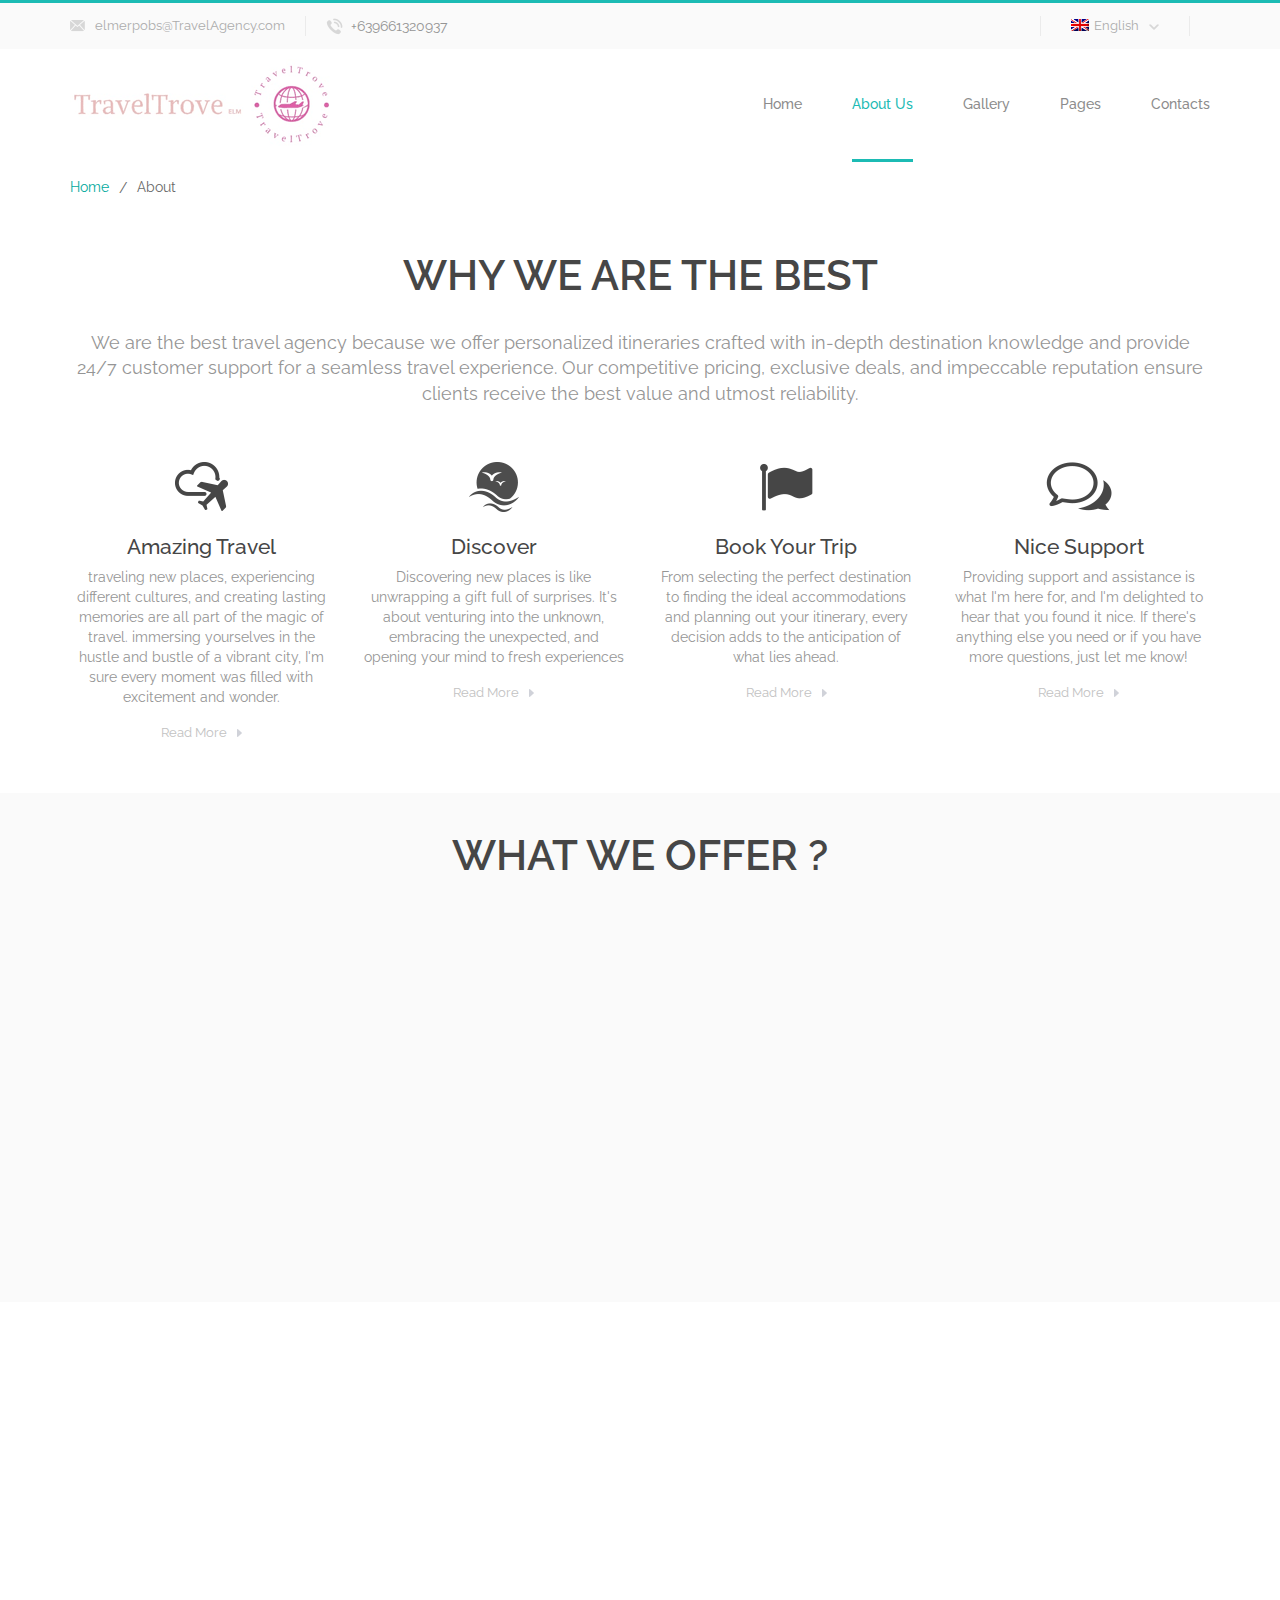
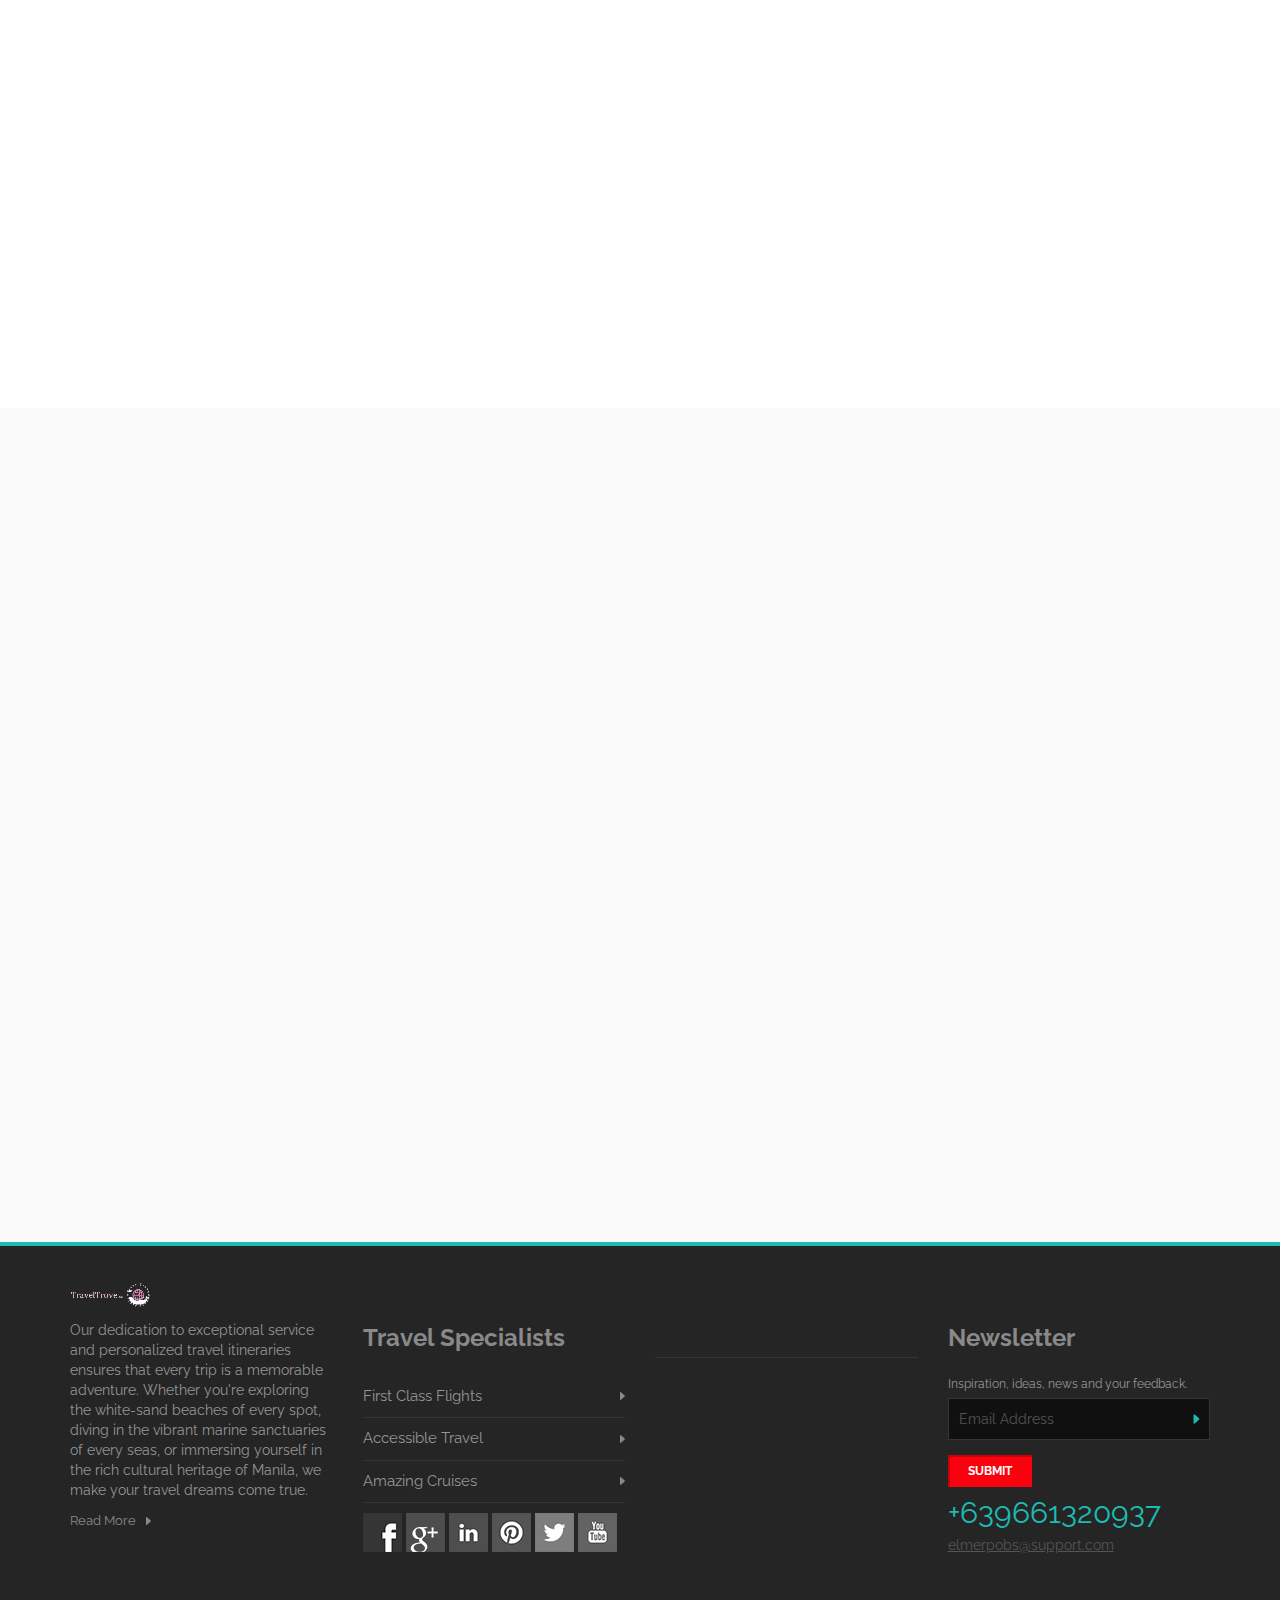
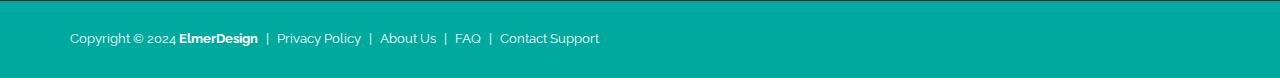
==== commit 3cce5dcf: "Add files via upload" ====
--- a/about.html
+++ b/about.html
@@ -35,235 +35,222 @@
 
 <script src="js/script.js"></script>
 
-<!-- HTML5 Shim and Respond.js IE8 support of HTML5 elements and media queries -->
-<!-- WARNING: Respond.js doesn't work if you view the page via file:// -->
-<!--[if lt IE 9]>
-  <script src="https://oss.maxcdn.com/html5shiv/3.7.2/html5shiv.min.js"></script>
-  <script src="https://oss.maxcdn.com/respond/1.4.2/respond.min.js"></script>
-<![endif]-->
 </head>
 <body class="not-front page-about">
 
 <div id="main">
 
-<div class="top1_wrapper">
-  <div class="container">
-    <div class="top1 clearfix">
-      <div class="email1"><a href="#">support@travelagency.com</a></div>
-      <div class="phone1">+917 3386831</div>
-      <div class="social_wrapper">
-        <ul class="social clearfix">
-          <li><a href="#"><i class="fa fa-facebook"></i></a></li>
-          <li><a href="#"><i class="fa fa-twitter"></i></a></li>
-          <li><a href="#"><i class="fa fa-google-plus"></i></a></li>
-          <li><a href="#"><i class="fa fa-instagram"></i></a></li>
-          <li><a href="#"><i class="fa fa-vimeo-square"></i></a></li>
-        </ul>
-      </div>
-      <div class="lang1">
-        <div class="dropdown">
-          <button class="btn btn-default dropdown-toggle" type="button" id="dropdownMenu1" data-toggle="dropdown" aria-haspopup="true" aria-expanded="true">English<span class="caret"></span>
-          </button>
-          <ul class="dropdown-menu" aria-labelledby="dropdownMenu1">
-            <li><a class="af" href="#">Afghanistan</a></li>
-                <li><a class="al" href="#">Albania</a></li>
-                <li><a class="dz" href="#">Algeria</a></li>
-                <li><a class="ad" href="#">Andorra</a></li>
-                <li><a class="ao" href="#">Angola</a></li>
-                <li><a class="ag" href="#">Antigua</a></li>
-                <li><a class="ar" href="#">Argentina</a></li>
-                <li><a class="am" href="#">Armenia</a></li>
-                <li><a class="au" href="#">Australia</a></li>
-                <li><a class="at" href="#">Austria</a></li>
-                <li><a class="az" href="#">Azerbaijan</a></li>
-                <li><a class="bs" href="#">Bahamas</a></li>
-                <li><a class="bh" href="#">Bahrain</a></li>
-                <li><a class="bd" href="#">Bangladesh</a></li>
-                <li><a class="bb" href="#">Barbados</a></li>
-                <li><a class="by" href="#">Belarus</a></li>
-                <li><a class="be" href="#">Belgium</a></li>
-                <li><a class="bz" href="#">Belize</a></li>
-                <li><a class="bj" href="#">Benin</a></li>
-                <li><a class="bt" href="#">Bhutan</a></li>
-                <li><a class="bo" href="#">Bolivia</a></li>
-                <li><a class="ba" href="#">Bosnia</a></li>
-                <li><a class="bw" href="#">Botswana</a></li>
-                <li><a class="br" href="#">Brazil</a></li>
-                <li><a class="bn" href="#">Brunei</a></li>
-                <li><a class="bg" href="#">Bulgaria</a></li>
-                <li><a class="bf" href="#">Burkina Faso</a></li>
-                <li><a class="bi" href="#">Burundi</a></li>
-                <li><a class="cv" href="#">Cabo Verde</a></li>
-                <li><a class="kh" href="#">Cambodia</a></li>
-                <li><a class="cm" href="#">Cameroon</a></li>
-                <li><a class="ca" href="#">Canada</a></li>
-                <li><a class="cf" href="#">Central Africa</a></li>
-                <li><a class="td" href="#">Chad</a></li>
-                <li><a class="cl" href="#">Chile</a></li>
-                <li><a class="cn" href="#">China</a></li>
-                <li><a class="co" href="#">Colombia</a></li>
-                <li><a class="km" href="#">Comoros</a></li>
-                <li><a class="cd" href="#">Congo</a></li>
-                <li><a class="cr" href="#">Costa Rica</a></li>
-                <li><a class="hr" href="#">Croatia</a></li>
-                <li><a class="cu" href="#">Cuba</a></li>
-                <li><a class="cy" href="#">Cyprus</a></li>
-                <li><a class="cz" href="#">Czechia</a></li>
-                <li><a class="dk" href="#">Denmark</a></li>
-                <li><a class="dj" href="#">Djibouti</a></li>
-                <li><a class="dm" href="#">Dominica</a></li>
-                <li><a class="do" href="#">Dominican Republic</a></li>
-                <li><a class="ec" href="#">Ecuador</a></li>
-                <li><a class="eg" href="#">Egypt</a></li>
-                <li><a class="sv" href="#">El Salvador</a></li>
-                <li><a class="gq" href="#">Equatorial Guinea</a></li>
-                <li><a class="er" href="#">Eritrea</a></li>
-                <li><a class="ee" href="#">Estonia</a></li>
-                <li><a class="sz" href="#">Eswatini</a></li>
-                <li><a class="et" href="#">Ethiopia</a></li>
-                <li><a class="fj" href="#">Fiji</a></li>
-                <li><a class="fi" href="#">Finland</a></li>
-                <li><a class="fr" href="#">France</a></li>
-                <li><a class="ga" href="#">Gabon</a></li>
-                <li><a class="gm" href="#">Gambia</a></li>
-                <li><a class="ge" href="#">Georgia</a></li>
-                <li><a class="de" href="#">Germany</a></li>
-                <li><a class="gh" href="#">Ghana</a></li>
-                <li><a class="gr" href="#">Greece</a></li>
-                <li><a class="gd" href="#">Grenada</a></li>
-                <li><a class="gt" href="#">Guatemala</a></li>
-                <li><a class="gn" href="#">Guinea</a></li>
-                <li><a class="gw" href="#">Guinea-Bissau</a></li>
-                <li><a class="gy" href="#">Guyana</a></li>
-                <li><a class="ht" href="#">Haiti</a></li>
-                <li><a class="hn" href="#">Honduras</a></li>
-                <li><a class="hu" href="#">Hungary</a></li>
-                <li><a class="is" href="#">Iceland</a></li>
-                <li><a class="in" href="#">India</a></li>
-                <li><a class="id" href="#">Indonesia</a></li>
-                <li><a class="ir" href="#">Iran</a></li>
-                <li><a class="iq" href="#">Iraq</a></li>
-                <li><a class="ie" href="#">Ireland</a></li>
-                <li><a class="il" href="#">Israel</a></li>
-                <li><a class="it" href="#">Italy</a></li>
-                <li><a class="jm" href="#">Jamaica</a></li>
-                <li><a class="jp" href="#">Japan</a></li>
-                <li><a class="jo" href="#">Jordan</a></li>
-                <li><a class="kz" href="#">Kazakhstan</a></li>
-                <li><a class="ke" href="#">Kenya</a></li>
-                <li><a class="ki" href="#">Kiribati</a></li>
-                <li><a class="kp" href="#">Korea (North)</a></li>
-                <li><a class="kr" href="#">Korea (South)</a></li>
-                <li><a class="kw" href="#">Kuwait</a></li>
-                <li><a class="kg" href="#">Kyrgyzstan</a></li>
-                <li><a class="la" href="#">Laos</a></li>
-                <li><a class="lv" href="#">Latvia</a></li>
-                <li><a class="lb" href="#">Lebanon</a></li>
-                <li><a class="ls" href="#">Lesotho</a></li>
-                <li><a class="lr" href="#">Liberia</a></li>
-                <li><a class="ly" href="#">Libya</a></li>
-                <li><a class="li" href="#">Liechtenstein</a></li>
-                <li><a class="lt" href="#">Lithuania</a></li>
-                <li><a class="lu" href="#">Luxembourg</a></li>
-                <li><a class="mg" href="#">Madagascar</a></li>
-                <li><a class="mw" href="#">Malawi</a></li>
-                <li><a class="my" href="#">Malaysia</a></li>
-                <li><a class="mv" href="#">Maldives</a></li>
-                <li><a class="ml" href="#">Mali</a></li>
-                <li><a class="mt" href="#">Malta</a></li>
-                <li><a class="mh" href="#">Marshall Islands</a></li>
-                <li><a class="mr" href="#">Mauritania</a></li>
-                <li><a class="mu" href="#">Mauritius</a></li>
-                <li><a class="mx" href="#">Mexico</a></li>
-                <li><a class="fm" href="#">Micronesia</a></li>
-                <li><a class="md" href="#">Moldova</a></li>
-                <li><a class="mc" href="#">Monaco</a></li>
-                <li><a class="mn" href="#">Mongolia</a></li>
-                <li><a class="me" href="#">Montenegro</a></li>
-                <li><a class="ma" href="#">Morocco</a></li>
-                <li><a class="mz" href="#">Mozambique</a></li>
-                <li><a class="mm" href="#">Myanmar (formerly Burma)</a></li>
-                <li><a class="na" href="#">Namibia</a></li>
-                <li><a class="nr" href="#">Nauru</a></li>
-                <li><a class="np" href="#">Nepal</a></li>
-                <li><a class="nl" href="#">Netherlands</a></li>
-                <li><a class="nz" href="#">New Zealand</a></li>
-                <li><a class="ni" href="#">Nicaragua</a></li>
-                <li><a class="ne" href="#">Niger</a></li>
-                <li><a class="ng" href="#">Nigeria</a></li>
-                <li><a class="mk" href="#">North Macedonia</a></li>
-                <li><a class="no" href="#">Norway</a></li>
-                <li><a class="om" href="#">Oman</a></li>
-                <li><a class="pk" href="#">Pakistan</a></li>
-                <li><a class="pw" href="#">Palau</a></li>
-                <li><a class="ps" href="#">Palestine State</a></li>
-                <li><a class="pa" href="#">Panama</a></li>
-                <li><a class="pg" href="#">Papua New Guinea</a></li>
-                <li><a class="py" href="#">Paraguay</a></li>
-                <li><a class="pe" href="#">Peru</a></li>
-                <li><a class="ph" href="#">Philippines</a></li>
-                <li><a class="pl" href="#">Poland</a></li>
-                <li><a class="pt" href="#">Portugal</a></li>
-                <li><a class="qa" href="#">Qatar</a></li>
-                <li><a class="ro" href="#">Romania</a></li>
-                <li><a class="ru" href="#">Russia</a></li>
-                <li><a class="rw" href="#">Rwanda</a></li>
-                <li><a class="kn" href="#">Saint Kitts and Nevis</a></li>
-                <li><a class="lc" href="#">Saint Lucia</a></li>
-                <li><a class="vc" href="#">Saint Vincent and the Grenadines</a></li>
-                <li><a class="ws" href="#">Samoa</a></li>
-                <li><a class="sm" href="#">San Marino</a></li>
-                <li><a class="st" href="#">Sao Tome and Principe</a></li>
-                <li><a class="sa" href="#">Saudi Arabia</a></li>
-                <li><a class="sn" href="#">Senegal</a></li>
-                <li><a class="rs" href="#">Serbia</a></li>
-                <li><a class="sc" href="#">Seychelles</a></li>
-                <li><a class="sl" href="#">Sierra Leone</a></li>
-                <li><a class="sg" href="#">Singapore</a></li>
-                <li><a class="sk" href="#">Slovakia</a></li>
-                <li><a class="si" href="#">Slovenia</a></li>
-                <li><a class="sb" href="#">Solomon Islands</a></li>
-                <li><a class="so" href="#">Somalia</a></li>
-                <li><a class="za" href="#">South Africa</a></li>
-                <li><a class="ss" href="#">South Sudan</a></li>
-                <li><a class="es" href="#">Spain</a></li>
-                <li><a class="lk" href="#">Sri Lanka</a></li>
-                <li><a class="sd" href="#">Sudan</a></li>
-                <li><a class="sr" href="#">Suriname</a></li>
-                <li><a class="se" href="#">Sweden</a></li>
-                <li><a class="ch" href="#">Switzerland</a></li>
-                <li><a class="sy" href="#">Syria</a></li>
-                <li><a class="tw" href="#">Taiwan</a></li>
-                <li><a class="tj" href="#">Tajikistan</a></li>
-                <li><a class="tz" href="#">Tanzania</a></li>
-                <li><a class="th" href="#">Thailand</a></li>
-                <li><a class="tl" href="#">Timor-Leste</a></li>
-                <li><a class="tg" href="#">Togo</a></li>
-                <li><a class="to" href="#">Tonga</a></li>
-                <li><a class="tt" href="#">Trinidad and Tobago</a></li>
-                <li><a class="tn" href="#">Tunisia</a></li>
-                <li><a class="tr" href="#">Turkey</a></li>
-                <li><a class="tm" href="#">Turkmenistan</a></li>
-                <li><a class="tv" href="#">Tuvalu</a></li>
-                <li><a class="ug" href="#">Uganda</a></li>
-                <li><a class="ua" href="#">Ukraine</a></li>
-                <li><a class="ae" href="#">United Arab Emirates</a></li>
-                <li><a class="gb" href="#">United Kingdom</a></li>
-                <li><a class="us" href="#">United States of America</a></li>
-                <li><a class="uy" href="#">Uruguay</a></li>
-                <li><a class="uz" href="#">Uzbekistan</a></li>
-                <li><a class="vu" href="#">Vanuatu</a></li>
-                <li><a class="ve" href="#">Venezuela</a></li>
-                <li><a class="vn" href="#">Vietnam</a></li>
-                <li><a class="ye" href="#">Yemen</a></li>
-                <li><a class="zm" href="#">Zambia</a></li>
-                <li><a class="zw" href="#">Zimbabwe</a></li>
-          </ul>
-        </div>
-      </div>
-    </div>
-  </div>
-</div>
+  <div class="top1_wrapper">
+    <div class="container">
+      <div class="top1 clearfix">
+        <div class="email1"><a href="#">elmerpobs@TravelAgency.com</a></div>
+        <div class="phone1">+639661320937</div>
+
+        <div class="lang1">
+          <div class="dropdown">
+            <button class="btn btn-default dropdown-toggle" type="button" id="dropdownMenu1" data-toggle="dropdown"
+              aria-haspopup="true" aria-expanded="true">English<span class="caret"></span>
+            </button>
+            <ul class="dropdown-menu" aria-labelledby="dropdownMenu1">
+              <li><a class="af" href="#">Afghanistan</a></li>
+              <li><a class="al" href="#">Albania</a></li>
+              <li><a class="dz" href="#">Algeria</a></li>
+              <li><a class="ad" href="#">Andorra</a></li>
+              <li><a class="ao" href="#">Angola</a></li>
+              <li><a class="ag" href="#">Antigua</a></li>
+              <li><a class="ar" href="#">Argentina</a></li>
+              <li><a class="am" href="#">Armenia</a></li>
+              <li><a class="au" href="#">Australia</a></li>
+              <li><a class="at" href="#">Austria</a></li>
+              <li><a class="az" href="#">Azerbaijan</a></li>
+              <li><a class="bs" href="#">Bahamas</a></li>
+              <li><a class="bh" href="#">Bahrain</a></li>
+              <li><a class="bd" href="#">Bangladesh</a></li>
+              <li><a class="bb" href="#">Barbados</a></li>
+              <li><a class="by" href="#">Belarus</a></li>
+              <li><a class="be" href="#">Belgium</a></li>
+              <li><a class="bz" href="#">Belize</a></li>
+              <li><a class="bj" href="#">Benin</a></li>
+              <li><a class="bt" href="#">Bhutan</a></li>
+              <li><a class="bo" href="#">Bolivia</a></li>
+              <li><a class="ba" href="#">Bosnia</a></li>
+              <li><a class="bw" href="#">Botswana</a></li>
+              <li><a class="br" href="#">Brazil</a></li>
+              <li><a class="bn" href="#">Brunei</a></li>
+              <li><a class="bg" href="#">Bulgaria</a></li>
+              <li><a class="bf" href="#">Burkina Faso</a></li>
+              <li><a class="bi" href="#">Burundi</a></li>
+              <li><a class="cv" href="#">Cabo Verde</a></li>
+              <li><a class="kh" href="#">Cambodia</a></li>
+              <li><a class="cm" href="#">Cameroon</a></li>
+              <li><a class="ca" href="#">Canada</a></li>
+              <li><a class="cf" href="#">Central Africa</a></li>
+              <li><a class="td" href="#">Chad</a></li>
+              <li><a class="cl" href="#">Chile</a></li>
+              <li><a class="cn" href="#">China</a></li>
+              <li><a class="co" href="#">Colombia</a></li>
+              <li><a class="km" href="#">Comoros</a></li>
+              <li><a class="cd" href="#">Congo</a></li>
+              <li><a class="cr" href="#">Costa Rica</a></li>
+              <li><a class="hr" href="#">Croatia</a></li>
+              <li><a class="cu" href="#">Cuba</a></li>
+              <li><a class="cy" href="#">Cyprus</a></li>
+              <li><a class="cz" href="#">Czechia</a></li>
+              <li><a class="dk" href="#">Denmark</a></li>
+              <li><a class="dj" href="#">Djibouti</a></li>
+              <li><a class="dm" href="#">Dominica</a></li>
+              <li><a class="do" href="#">Dominican Republic</a></li>
+              <li><a class="ec" href="#">Ecuador</a></li>
+              <li><a class="eg" href="#">Egypt</a></li>
+              <li><a class="sv" href="#">El Salvador</a></li>
+              <li><a class="gq" href="#">Equatorial Guinea</a></li>
+              <li><a class="er" href="#">Eritrea</a></li>
+              <li><a class="ee" href="#">Estonia</a></li>
+              <li><a class="sz" href="#">Eswatini</a></li>
+              <li><a class="et" href="#">Ethiopia</a></li>
+              <li><a class="fj" href="#">Fiji</a></li>
+              <li><a class="fi" href="#">Finland</a></li>
+              <li><a class="fr" href="#">France</a></li>
+              <li><a class="ga" href="#">Gabon</a></li>
+              <li><a class="gm" href="#">Gambia</a></li>
+              <li><a class="ge" href="#">Georgia</a></li>
+              <li><a class="de" href="#">Germany</a></li>
+              <li><a class="gh" href="#">Ghana</a></li>
+              <li><a class="gr" href="#">Greece</a></li>
+              <li><a class="gd" href="#">Grenada</a></li>
+              <li><a class="gt" href="#">Guatemala</a></li>
+              <li><a class="gn" href="#">Guinea</a></li>
+              <li><a class="gw" href="#">Guinea-Bissau</a></li>
+              <li><a class="gy" href="#">Guyana</a></li>
+              <li><a class="ht" href="#">Haiti</a></li>
+              <li><a class="hn" href="#">Honduras</a></li>
+              <li><a class="hu" href="#">Hungary</a></li>
+              <li><a class="is" href="#">Iceland</a></li>
+              <li><a class="in" href="#">India</a></li>
+              <li><a class="id" href="#">Indonesia</a></li>
+              <li><a class="ir" href="#">Iran</a></li>
+              <li><a class="iq" href="#">Iraq</a></li>
+              <li><a class="ie" href="#">Ireland</a></li>
+              <li><a class="il" href="#">Israel</a></li>
+              <li><a class="it" href="#">Italy</a></li>
+              <li><a class="jm" href="#">Jamaica</a></li>
+              <li><a class="jp" href="#">Japan</a></li>
+              <li><a class="jo" href="#">Jordan</a></li>
+              <li><a class="kz" href="#">Kazakhstan</a></li>
+              <li><a class="ke" href="#">Kenya</a></li>
+              <li><a class="ki" href="#">Kiribati</a></li>
+              <li><a class="kp" href="#">Korea (North)</a></li>
+              <li><a class="kr" href="#">Korea (South)</a></li>
+              <li><a class="kw" href="#">Kuwait</a></li>
+              <li><a class="kg" href="#">Kyrgyzstan</a></li>
+              <li><a class="la" href="#">Laos</a></li>
+              <li><a class="lv" href="#">Latvia</a></li>
+              <li><a class="lb" href="#">Lebanon</a></li>
+              <li><a class="ls" href="#">Lesotho</a></li>
+              <li><a class="lr" href="#">Liberia</a></li>
+              <li><a class="ly" href="#">Libya</a></li>
+              <li><a class="li" href="#">Liechtenstein</a></li>
+              <li><a class="lt" href="#">Lithuania</a></li>
+              <li><a class="lu" href="#">Luxembourg</a></li>
+              <li><a class="mg" href="#">Madagascar</a></li>
+              <li><a class="mw" href="#">Malawi</a></li>
+              <li><a class="my" href="#">Malaysia</a></li>
+              <li><a class="mv" href="#">Maldives</a></li>
+              <li><a class="ml" href="#">Mali</a></li>
+              <li><a class="mt" href="#">Malta</a></li>
+              <li><a class="mh" href="#">Marshall Islands</a></li>
+              <li><a class="mr" href="#">Mauritania</a></li>
+              <li><a class="mu" href="#">Mauritius</a></li>
+              <li><a class="mx" href="#">Mexico</a></li>
+              <li><a class="fm" href="#">Micronesia</a></li>
+              <li><a class="md" href="#">Moldova</a></li>
+              <li><a class="mc" href="#">Monaco</a></li>
+              <li><a class="mn" href="#">Mongolia</a></li>
+              <li><a class="me" href="#">Montenegro</a></li>
+              <li><a class="ma" href="#">Morocco</a></li>
+              <li><a class="mz" href="#">Mozambique</a></li>
+              <li><a class="mm" href="#">Myanmar (formerly Burma)</a></li>
+              <li><a class="na" href="#">Namibia</a></li>
+              <li><a class="nr" href="#">Nauru</a></li>
+              <li><a class="np" href="#">Nepal</a></li>
+              <li><a class="nl" href="#">Netherlands</a></li>
+              <li><a class="nz" href="#">New Zealand</a></li>
+              <li><a class="ni" href="#">Nicaragua</a></li>
+              <li><a class="ne" href="#">Niger</a></li>
+              <li><a class="ng" href="#">Nigeria</a></li>
+              <li><a class="mk" href="#">North Macedonia</a></li>
+              <li><a class="no" href="#">Norway</a></li>
+              <li><a class="om" href="#">Oman</a></li>
+              <li><a class="pk" href="#">Pakistan</a></li>
+              <li><a class="pw" href="#">Palau</a></li>
+              <li><a class="ps" href="#">Palestine State</a></li>
+              <li><a class="pa" href="#">Panama</a></li>
+              <li><a class="pg" href="#">Papua New Guinea</a></li>
+              <li><a class="py" href="#">Paraguay</a></li>
+              <li><a class="pe" href="#">Peru</a></li>
+              <li><a class="ph" href="#">Philippines</a></li>
+              <li><a class="pl" href="#">Poland</a></li>
+              <li><a class="pt" href="#">Portugal</a></li>
+              <li><a class="qa" href="#">Qatar</a></li>
+              <li><a class="ro" href="#">Romania</a></li>
+              <li><a class="ru" href="#">Russia</a></li>
+              <li><a class="rw" href="#">Rwanda</a></li>
+              <li><a class="kn" href="#">Saint Kitts and Nevis</a></li>
+              <li><a class="lc" href="#">Saint Lucia</a></li>
+              <li><a class="vc" href="#">Saint Vincent and the Grenadines</a></li>
+              <li><a class="ws" href="#">Samoa</a></li>
+              <li><a class="sm" href="#">San Marino</a></li>
+              <li><a class="st" href="#">Sao Tome and Principe</a></li>
+              <li><a class="sa" href="#">Saudi Arabia</a></li>
+              <li><a class="sn" href="#">Senegal</a></li>
+              <li><a class="rs" href="#">Serbia</a></li>
+              <li><a class="sc" href="#">Seychelles</a></li>
+              <li><a class="sl" href="#">Sierra Leone</a></li>
+              <li><a class="sg" href="#">Singapore</a></li>
+              <li><a class="sk" href="#">Slovakia</a></li>
+              <li><a class="si" href="#">Slovenia</a></li>
+              <li><a class="sb" href="#">Solomon Islands</a></li>
+              <li><a class="so" href="#">Somalia</a></li>
+              <li><a class="za" href="#">South Africa</a></li>
+              <li><a class="ss" href="#">South Sudan</a></li>
+              <li><a class="es" href="#">Spain</a></li>
+              <li><a class="lk" href="#">Sri Lanka</a></li>
+              <li><a class="sd" href="#">Sudan</a></li>
+              <li><a class="sr" href="#">Suriname</a></li>
+              <li><a class="se" href="#">Sweden</a></li>
+              <li><a class="ch" href="#">Switzerland</a></li>
+              <li><a class="sy" href="#">Syria</a></li>
+              <li><a class="tw" href="#">Taiwan</a></li>
+              <li><a class="tj" href="#">Tajikistan</a></li>
+              <li><a class="tz" href="#">Tanzania</a></li>
+              <li><a class="th" href="#">Thailand</a></li>
+              <li><a class="tl" href="#">Timor-Leste</a></li>
+              <li><a class="tg" href="#">Togo</a></li>
+              <li><a class="to" href="#">Tonga</a></li>
+              <li><a class="tt" href="#">Trinidad and Tobago</a></li>
+              <li><a class="tn" href="#">Tunisia</a></li>
+              <li><a class="tr" href="#">Turkey</a></li>
+              <li><a class="tm" href="#">Turkmenistan</a></li>
+              <li><a class="tv" href="#">Tuvalu</a></li>
+              <li><a class="ug" href="#">Uganda</a></li>
+              <li><a class="ua" href="#">Ukraine</a></li>
+              <li><a class="ae" href="#">United Arab Emirates</a></li>
+              <li><a class="gb" href="#">United Kingdom</a></li>
+              <li><a class="us" href="#">United States of America</a></li>
+              <li><a class="uy" href="#">Uruguay</a></li>
+              <li><a class="uz" href="#">Uzbekistan</a></li>
+              <li><a class="vu" href="#">Vanuatu</a></li>
+              <li><a class="ve" href="#">Venezuela</a></li>
+              <li><a class="vn" href="#">Vietnam</a></li>
+              <li><a class="ye" href="#">Yemen</a></li>
+              <li><a class="zm" href="#">Zambia</a></li>
+              <li><a class="zw" href="#">Zimbabwe</a></li>
+            </ul>
+          </div>
+        </div>
+      </div>
+    </div>
+  </div>
 
 <div class="top2_wrapper">
   <div class="container">
